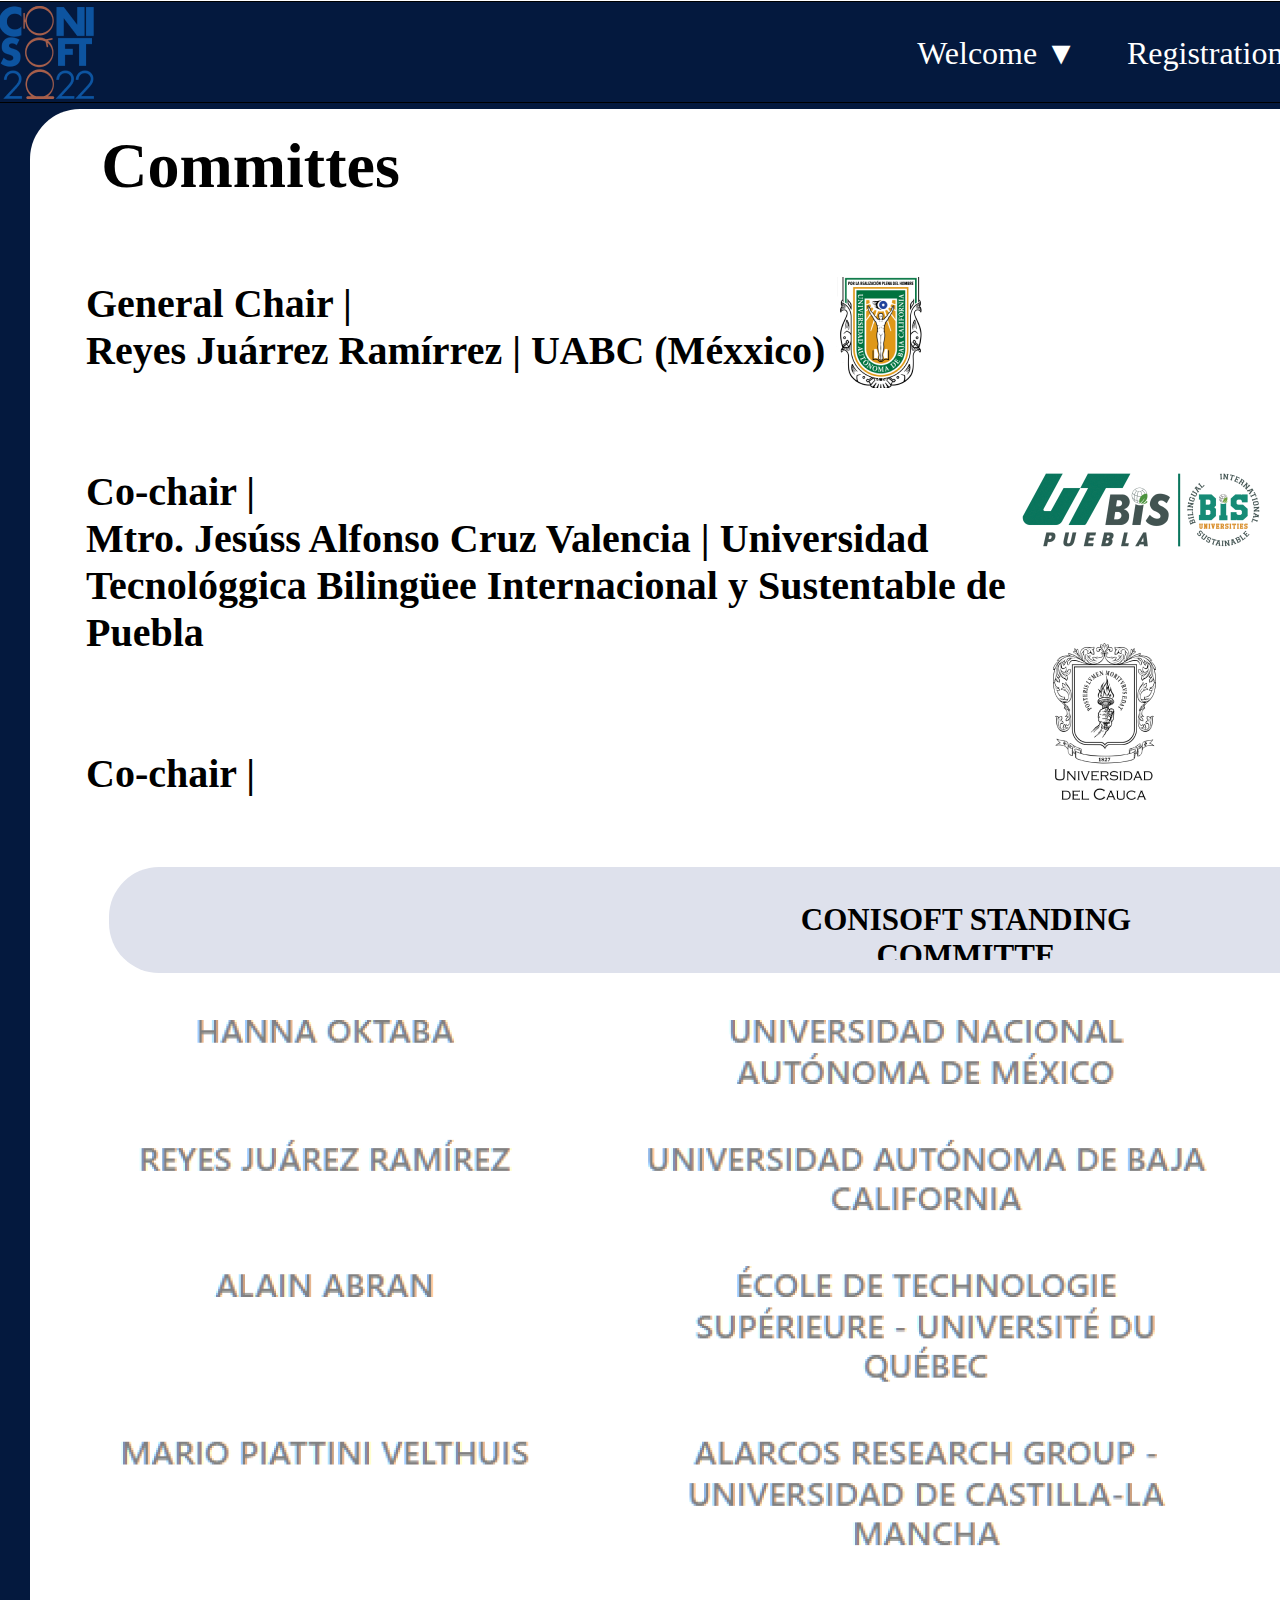
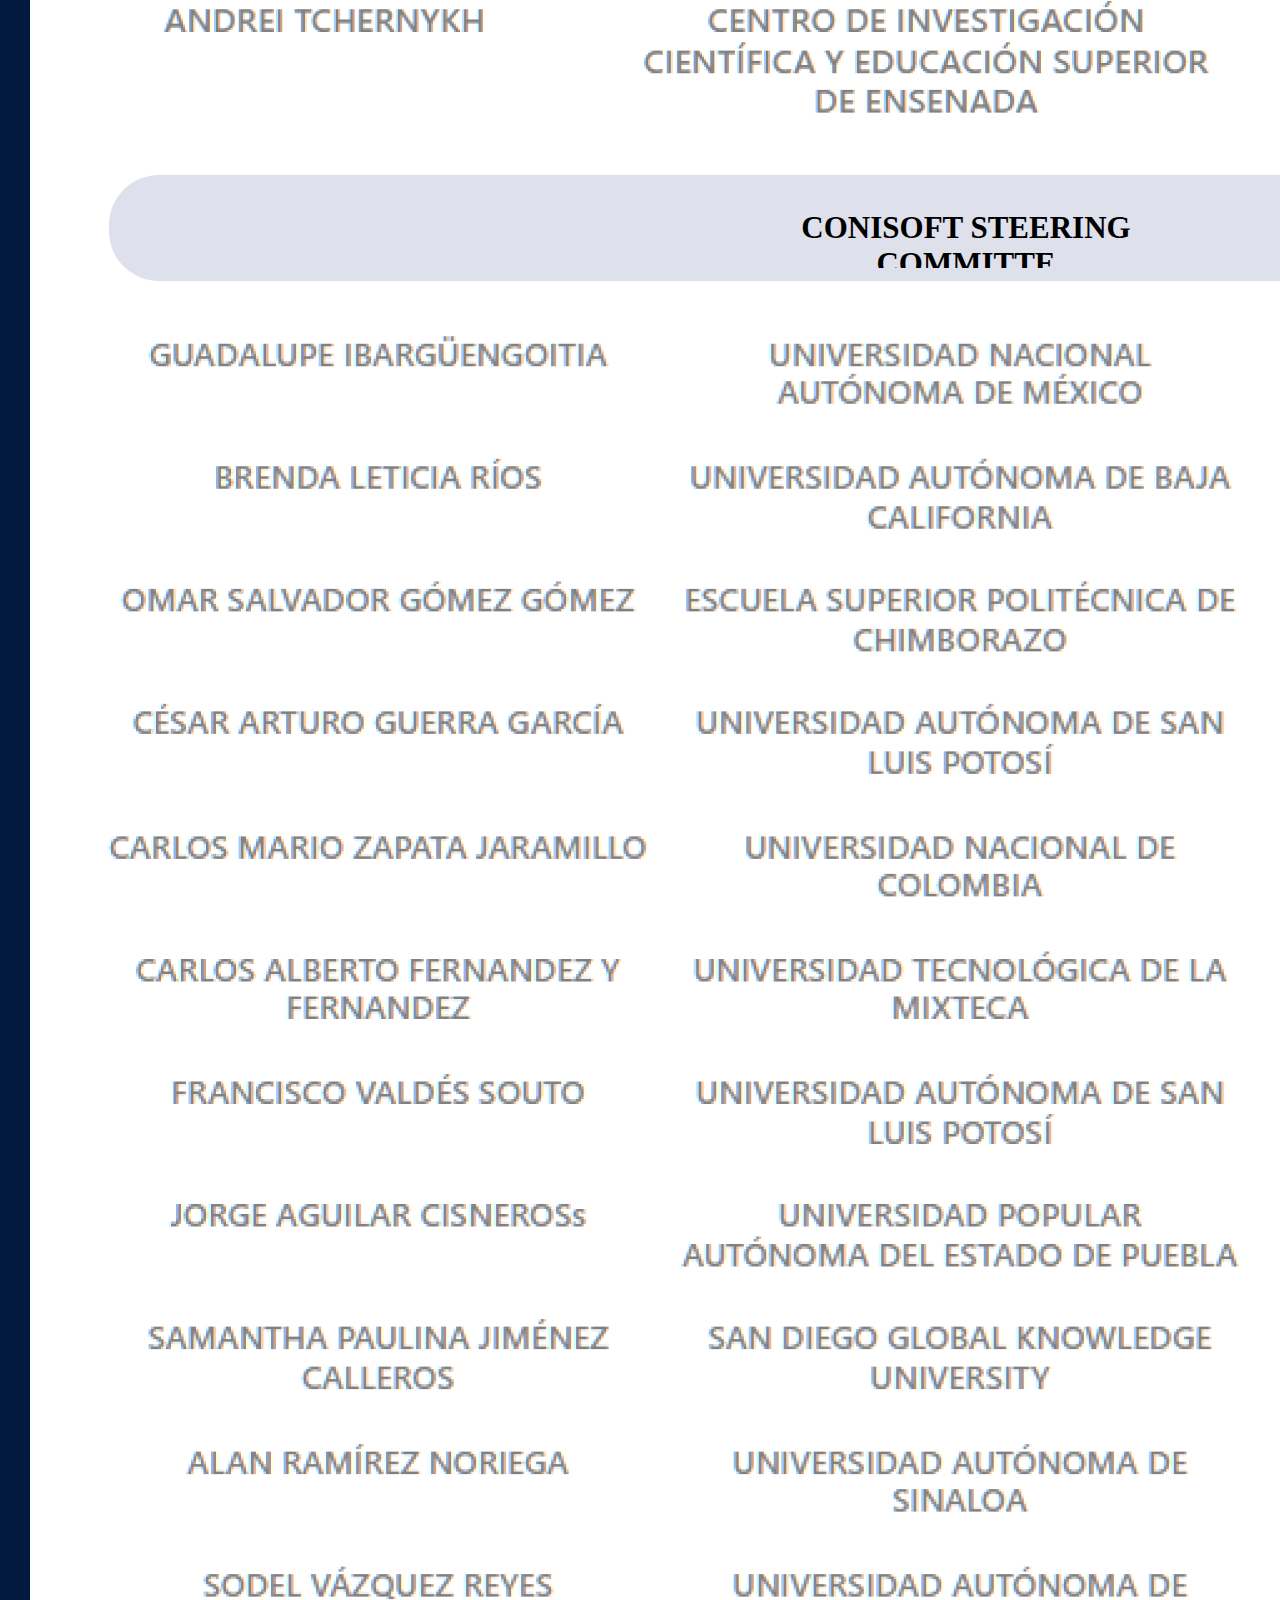
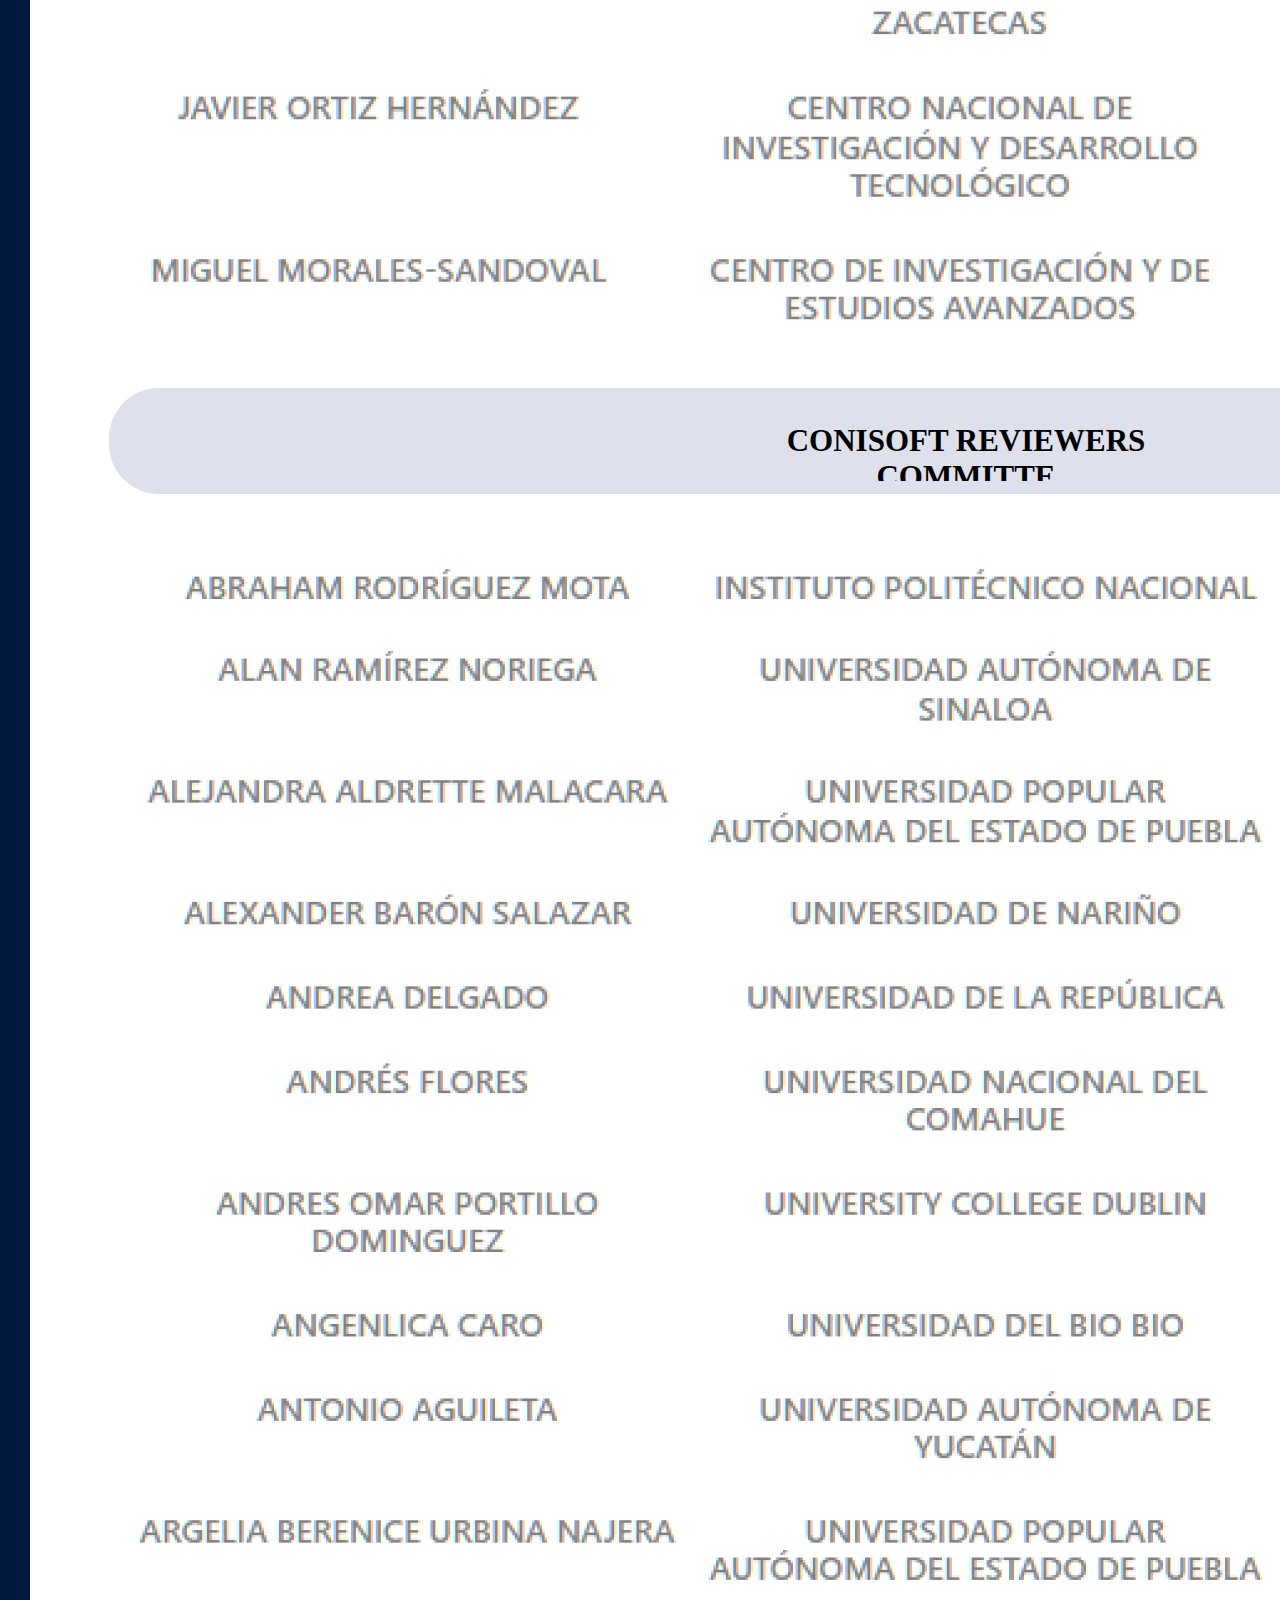
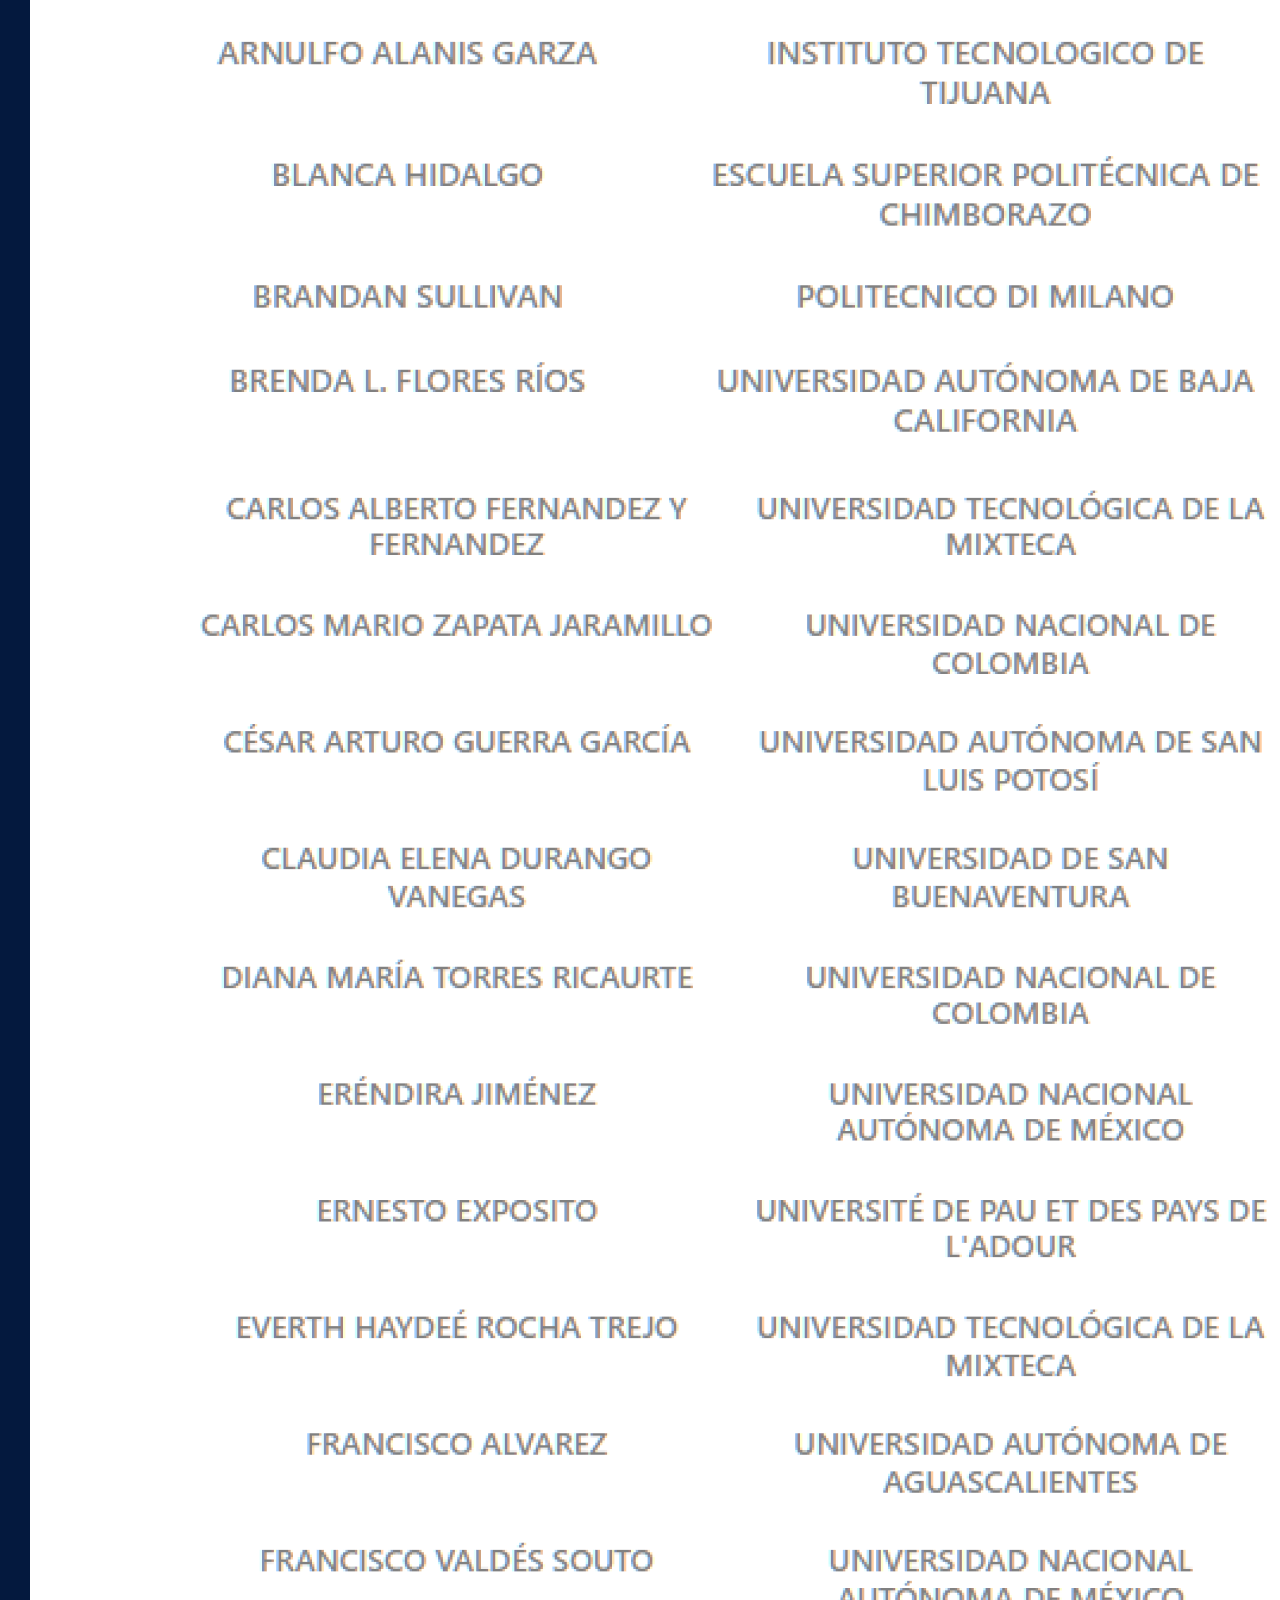
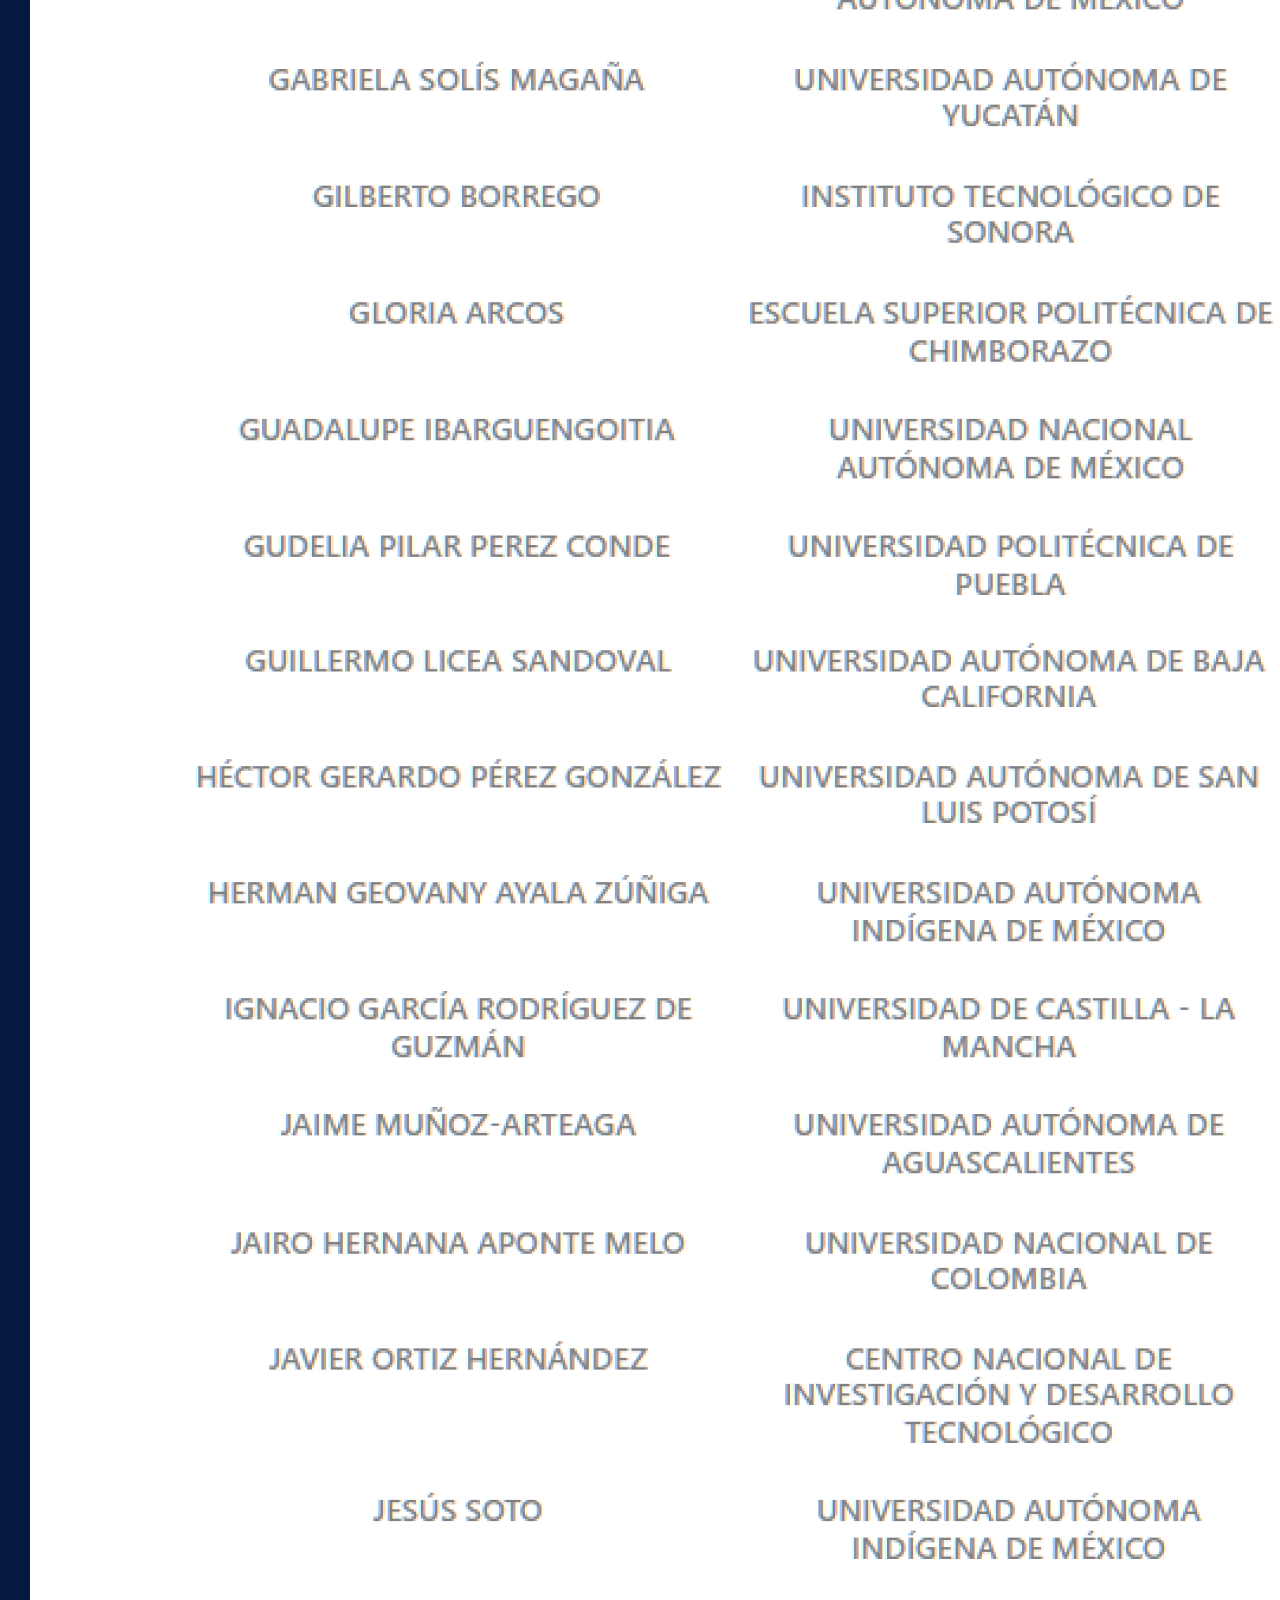
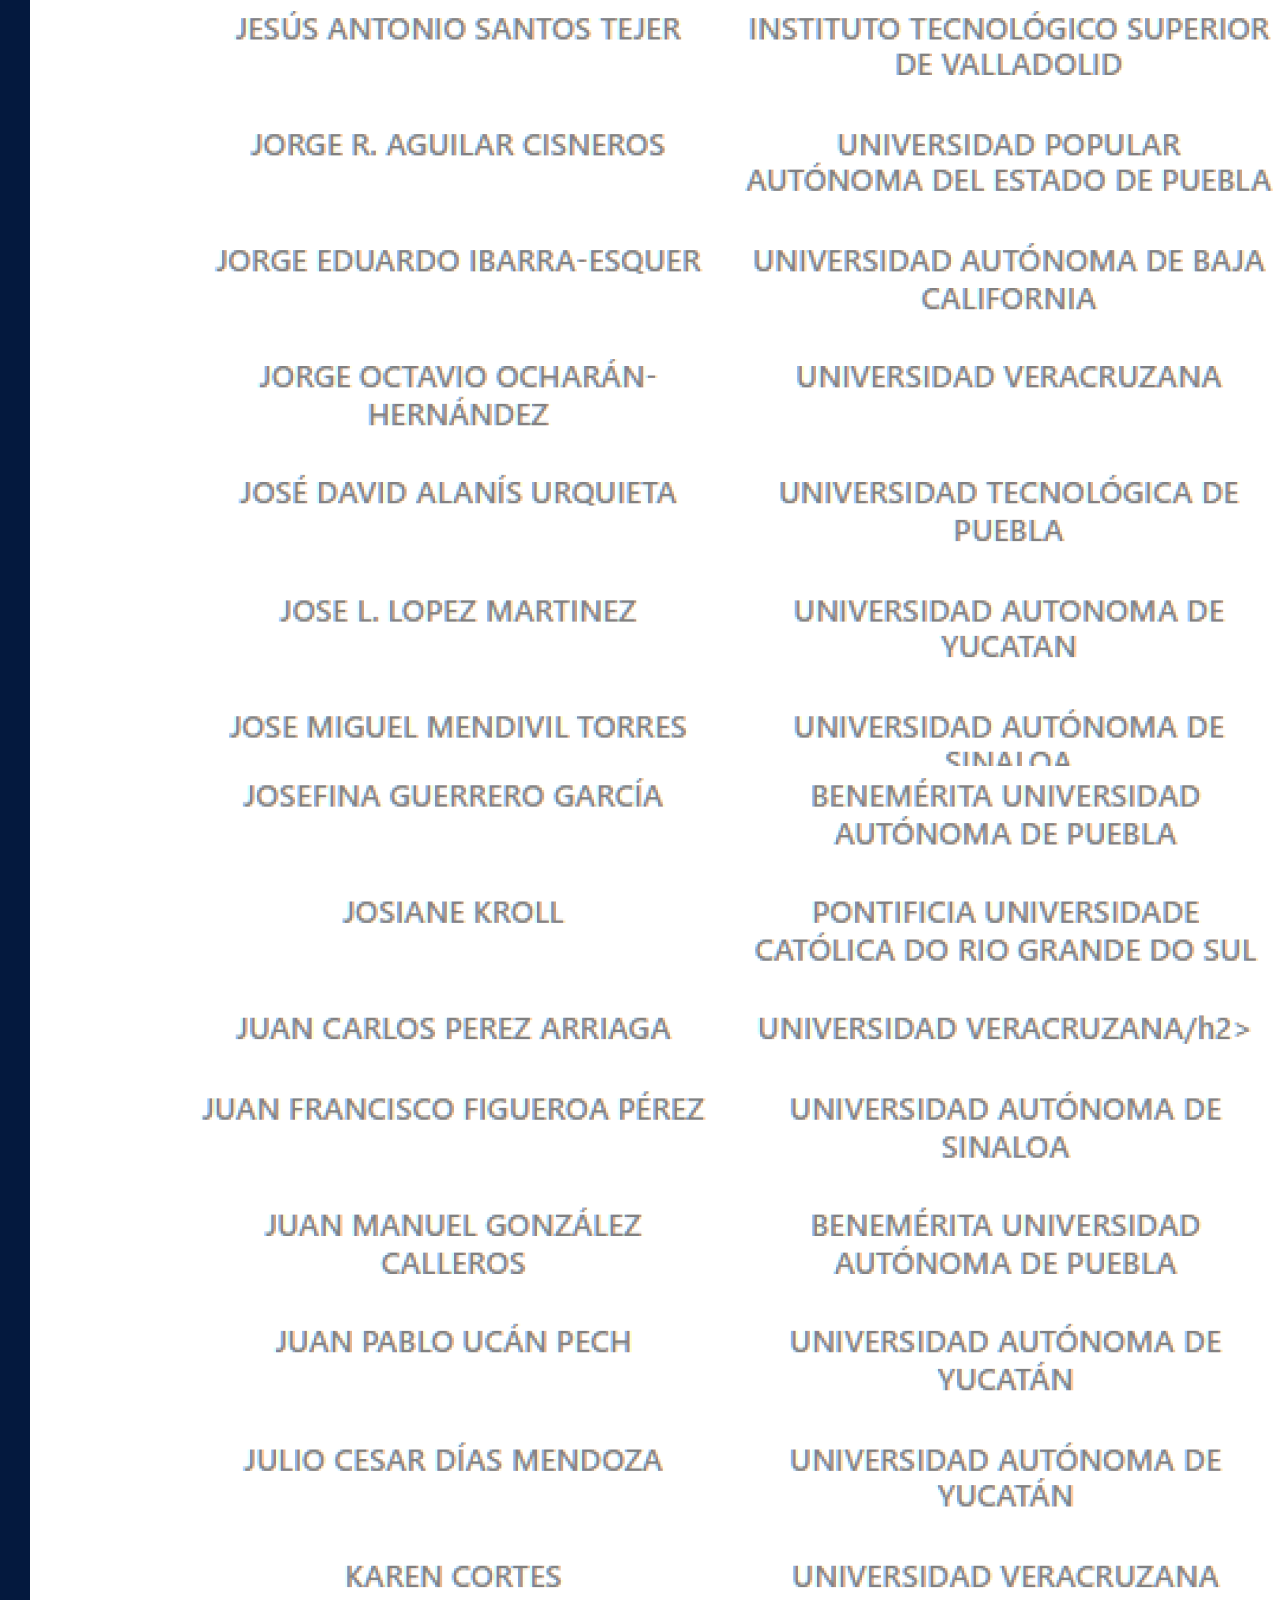
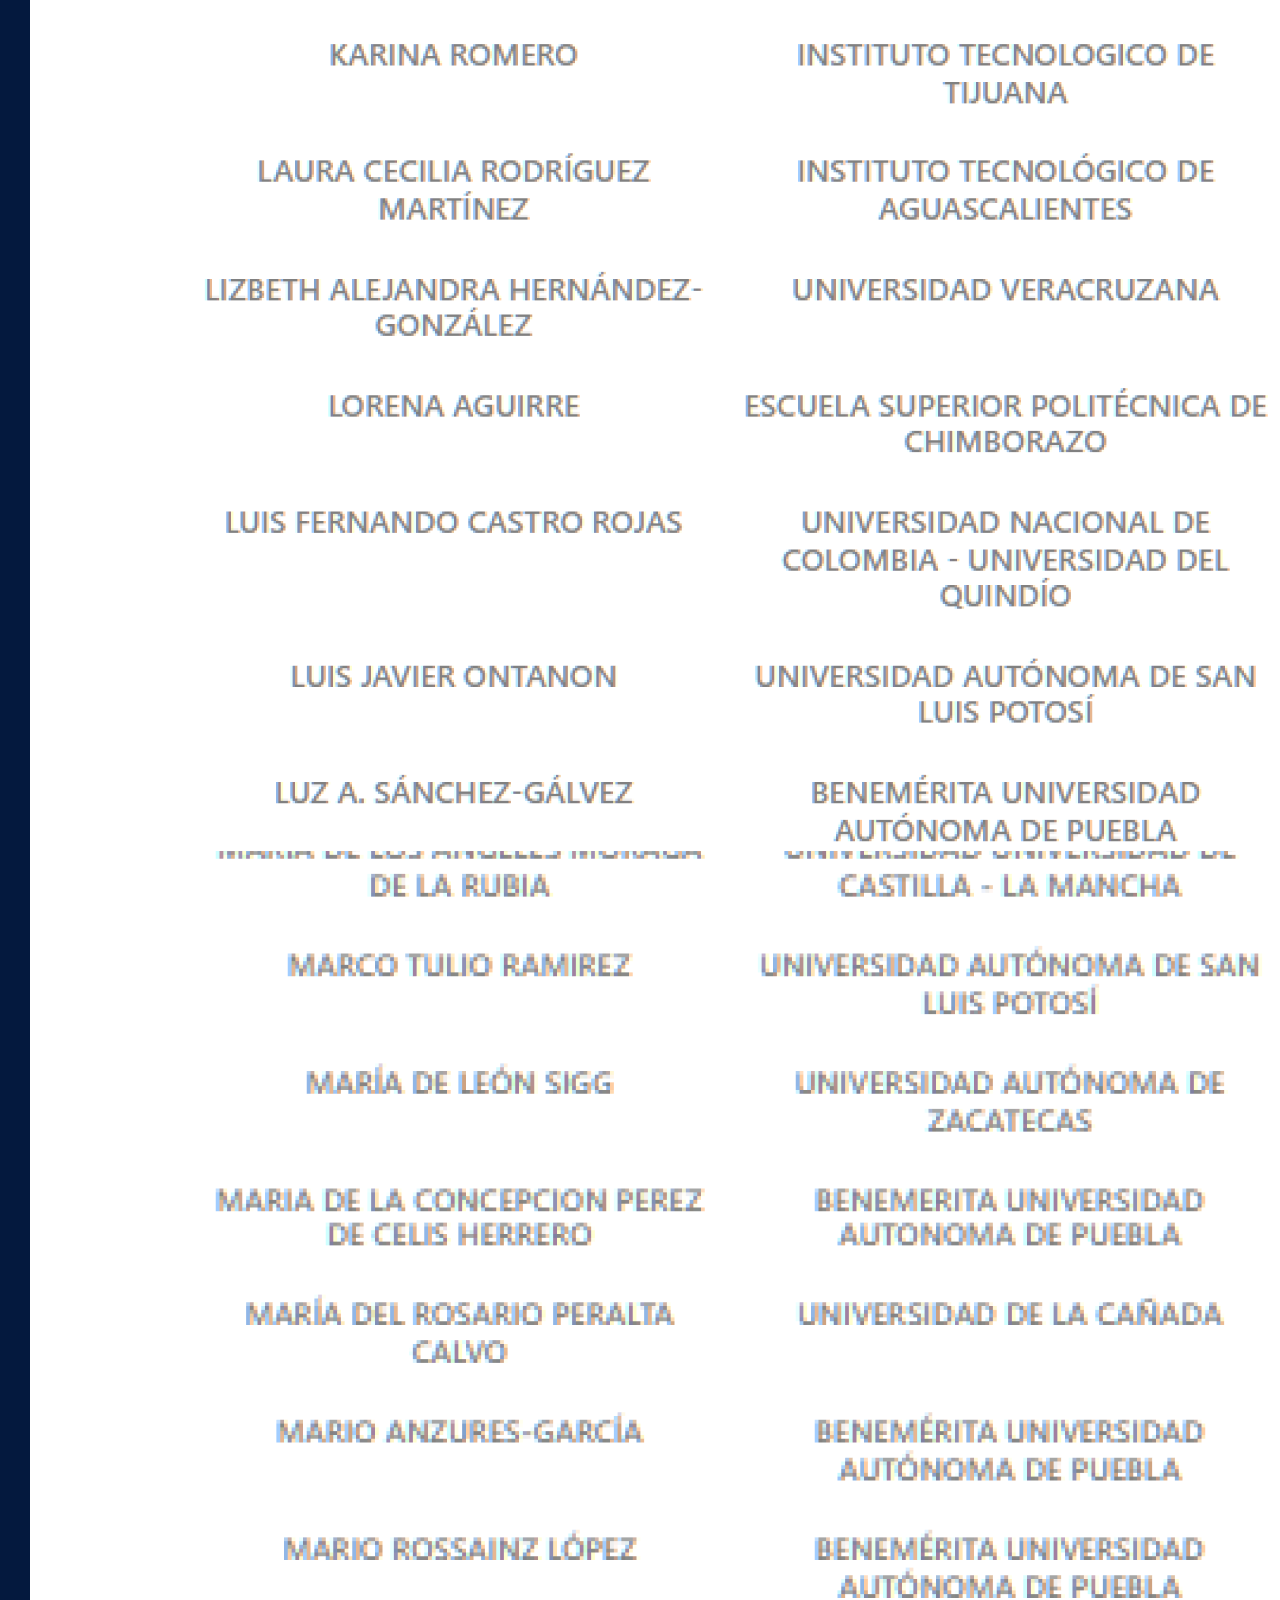
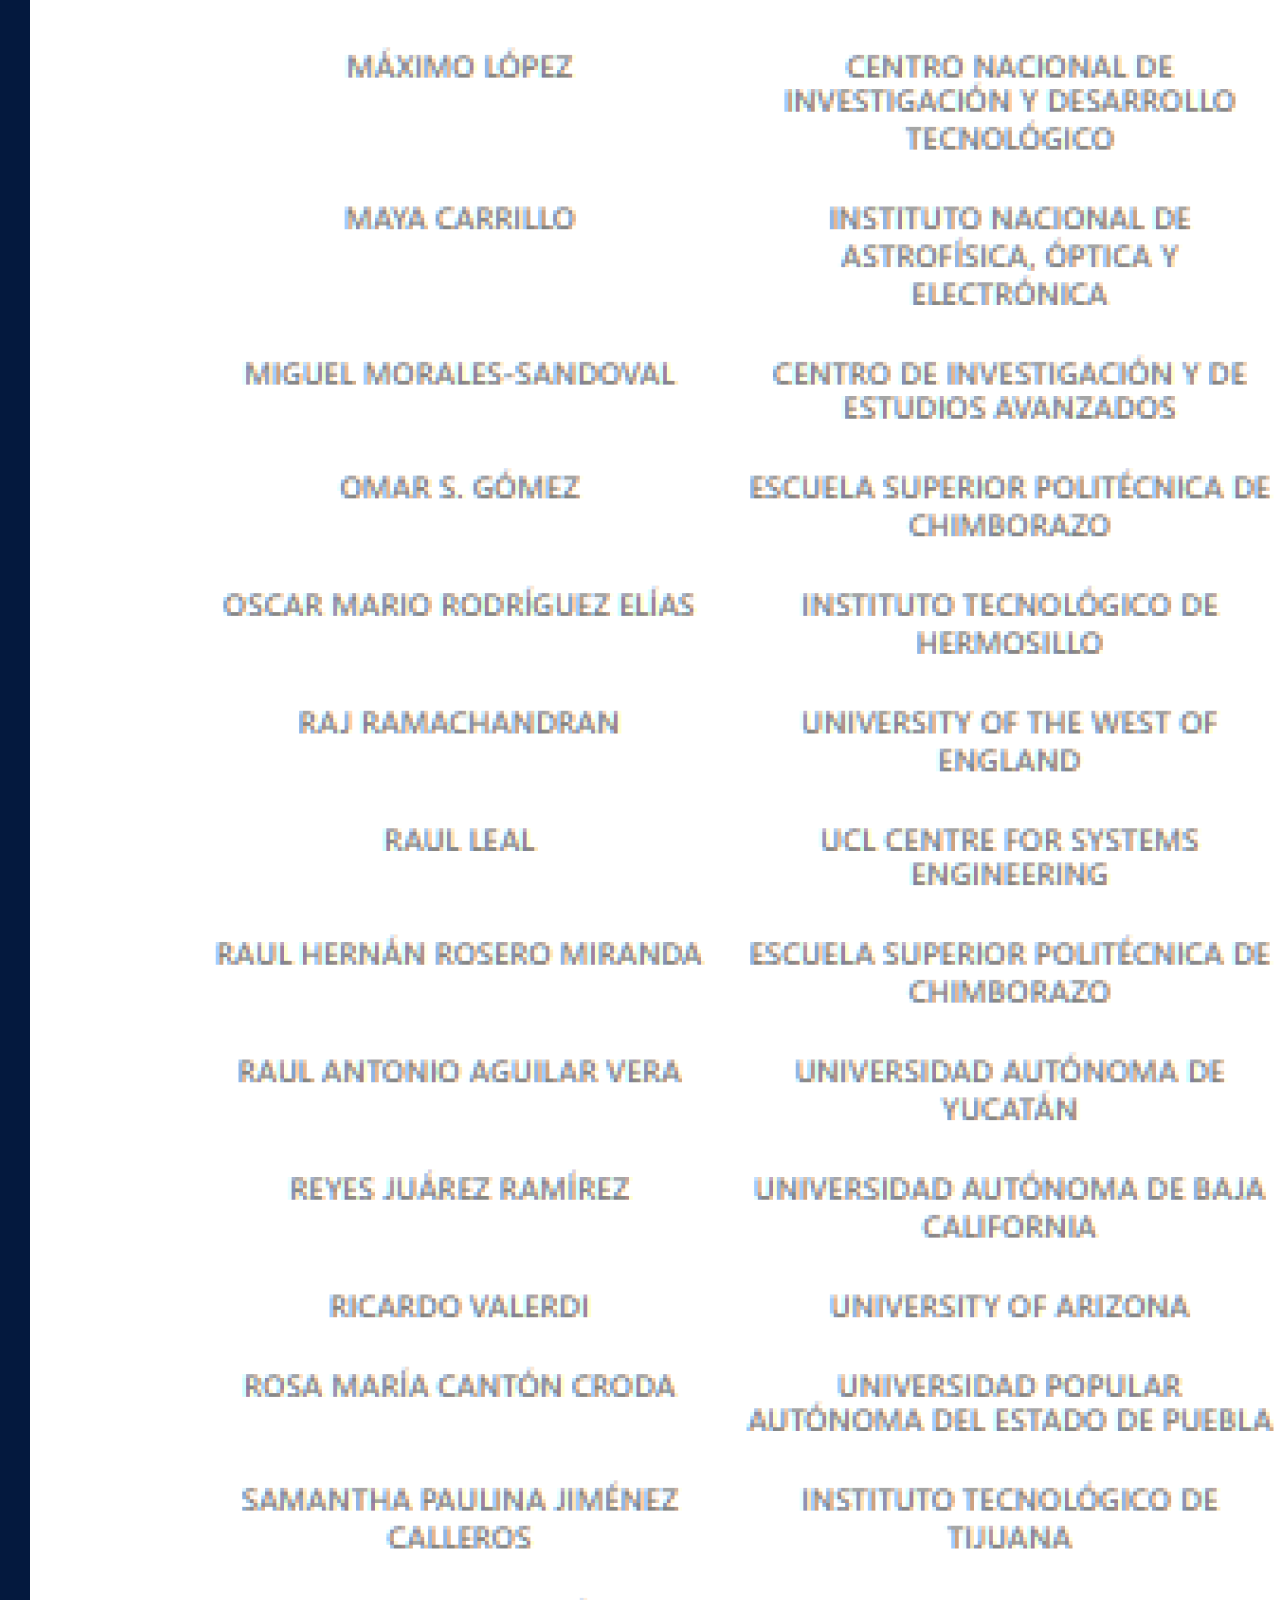
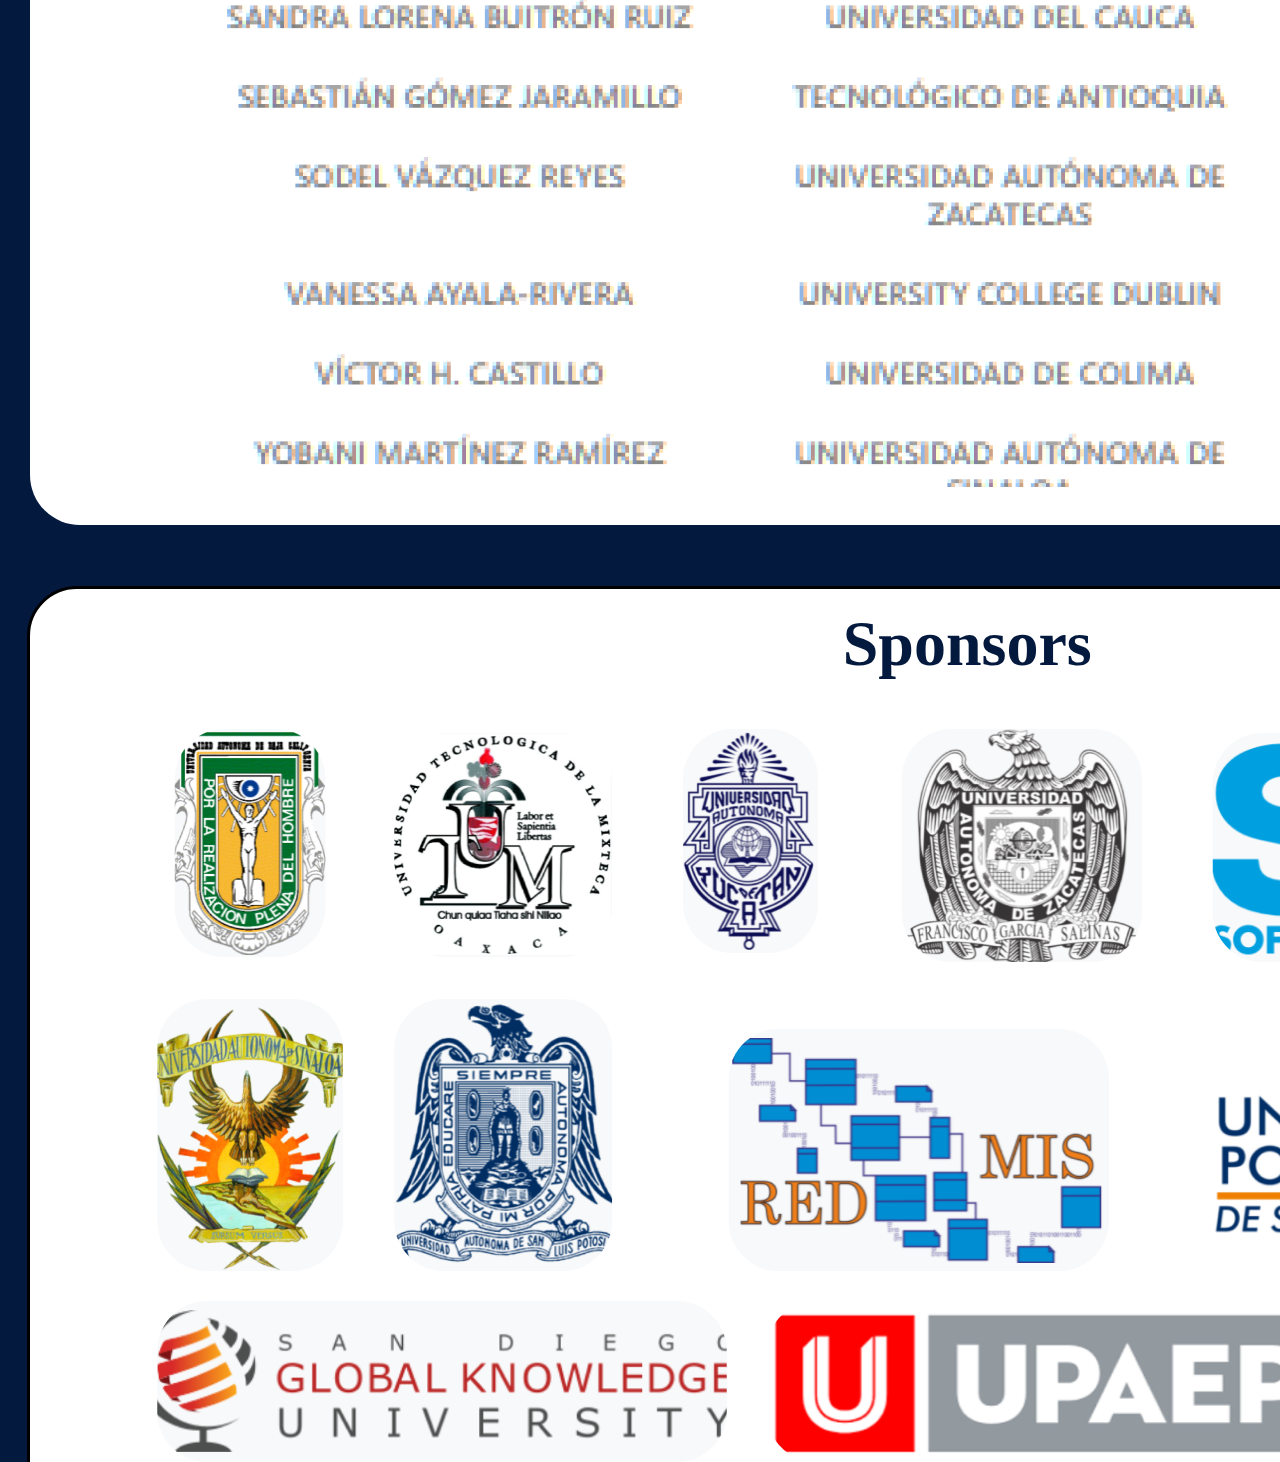
==== commites.html @ 6ce3c101 "Copiado de los documentos" ====
<!-- 
/*
 *	This content is generated from the PSD File Info.
 *	(Alt+Shift+Ctrl+I).
 *
 *	@desc 		
 *	@file 		conisoft_2022
 *	@date 		1654043787974
 *	@title 		CONISOFT 2022
 *	@author 	
 *	@keywords 	
 *	@generator 	Export Kit v1.3.figma
 *
*/
 -->
<!DOCTYPE html>
<html xmlns="http://www.w3.org/1999/xhtml" xml:lang="en" lang="en" >
	<head>
		<meta http-equiv="content-type" content="text/html" charset="utf-8" />
		<title>conisoft_2022</title>
		<meta name="viewport" content="width=device-width, initial-scale=1.0">
		<meta name="description" content="" >
		<link rel="StyleSheet" href="conisoft_2022.css" />
		<script src="https://secure.exportkit.com/cdn/js/ek_googlefonts.js?v=6"></script>
		<!-- Add your custom HEAD content here -->

	</head>
	<body>
		<div id="content-container" >


			<div id="page_commites_ek1"  >
				<div id="_bg__commites_ek2"  ></div>
				<div id="fondo_total_ek1"  ></div>
				<div id="fondo_encabezado_ek1"  ></div>
				<div id="committes" >
					Committes
				</div>
				<img src="skins/image_28_ek1.png" id="image_28_ek1" />
				<div id="[base64]" >
					General Chair | <br/>Reyes Ju<span class="char">%C3%A1r</span>rez Ram<span class="char">%C3%ADr</span>rez | UABC (M<span class="char">%C3%A9x</span>xico)<br/><br/><br/>Co-chair | <br/>Mtro. Jes<span class="char">%C3%BAs</span>s Alfonso Cruz Valencia | Universidad Tecnol<span class="char">%C3%B3g</span>gica Biling<span class="char">%C3%BCe</span>e Internacional y Sustentable de Puebla<br/><br/><br/>Co-chair | <br/>C<span class="char">%C3%A9s</span>sar Jes<span class="char">%C3%BAs</span>s Pardo Calvache | Universidad del Cauca
				</div>

				<div id="reminder"  >
					<div id="cuadro_recordatorio"  ></div>
					<div id="conisoft_standing_committe" >
						CONISOFT STANDING COMMITTE
					</div>

				</div>

				<div id="reminder_ek1"  >
					<div id="cuadro_recordatorio_ek1"  ></div>
					<div id="conisoft_steering_committe" >
						CONISOFT STEERING COMMITTE
					</div>

				</div>

				<div id="reminder_ek2"  >
					<div id="cuadro_recordatorio_ek2"  ></div>
					<div id="conisoft_reviewers_committe" >
						CONISOFT REVIEWERS COMMITTE
					</div>

				</div>
				<img src="skins/image_29.png" id="image_29" />
				<img src="skins/image_30_ek1.png" id="image_30_ek1" />
				<img src="skins/image_33_ek1.png" id="image_33_ek1" />
				<img src="skins/image_36_ek1.png" id="image_36_ek1" />
				<img src="skins/image_37_ek1.png" id="image_37_ek1" />
				<img src="skins/image_41_ek1.png" id="image_41_ek1" />
				<img src="skins/image_42_ek1.png" id="image_42_ek1" />
				<img src="skins/image_45_ek1.png" id="image_45_ek1" />
				<img src="skins/image_43_ek1.png" id="image_43_ek1" />
				<img src="skins/image_44_ek1.png" id="image_44_ek1" />
				<img src="skins/image_46_ek1.png" id="image_46_ek1" />
				<img src="skins/image_47_ek1.png" id="image_47_ek1" />
				<img src="skins/image_48.png" id="image_48" />
				<img src="skins/image_50.png" id="image_50" />
				<img src="skins/image_51.png" id="image_51" />
				<img src="skins/image_31_ek1.png" id="image_31_ek1" />
				<img src="skins/image_40_ek1.png" id="image_40_ek1" />
				<img src="skins/image_32_ek1.png" id="image_32_ek1" />
				<img src="skins/image_34_ek1.png" id="image_34_ek1" />
				<img src="skins/image_35_ek1.png" id="image_35_ek1" />
				<img src="skins/image_39_ek1.png" id="image_39_ek1" />
				<img src="skins/image_38_ek1.png" id="image_38_ek1" />
				<img src="skins/image_49.png" id="image_49" />
				<img src="skins/image_52.png" id="image_52" />
				<img src="skins/image_53.png" id="image_53" />

				<div id="sponsors_ek2"  >
					<div id="rectangle_4_ek1"  ></div>
					<img src="skins/image_21_ek1.png" id="image_21_ek1" />
					<img src="skins/image_24_ek1.png" id="image_24_ek1" />
					<img src="skins/image_25_ek1.png" id="image_25_ek1" />
					<img src="skins/image_26_ek1.png" id="image_26_ek1" />
					<img src="skins/image_27_ek1.png" id="image_27_ek1" />
					<img src="skins/image_20_ek1.png" id="image_20_ek1" />
					<img src="skins/image_19_ek1.png" id="image_19_ek1" />
					<img src="skins/image_18_ek1.png" id="image_18_ek1" />
					<img src="skins/image_17_ek1.png" id="image_17_ek1" />
					<img src="skins/image_16_ek1.png" id="image_16_ek1" />
					<img src="skins/image_15_ek1.png" id="image_15_ek1" />
					<img src="skins/image_13_ek1.png" id="image_13_ek1" />
					<img src="skins/image_22_ek1.png" id="image_22_ek1" />
					<img src="skins/image_23_ek1.png" id="image_23_ek1" />
					<div id="sponsors_ek3" >
						Sponsors
					</div>

				</div>
				<img src="skins/image_54.png" id="image_54" />
				<img src="skins/image_55.png" id="image_55" />
				<img src="skins/image_56.png" id="image_56" />

				<div id="barra_de_opciones_ek1"  >
					<div id="rectangle_5_ek1"  ></div>
					<a id="_conisoft_editions___ek1_link" href="conisoft_editions.html" >
					<div id="_conisoft_editions___ek1" >
						CONISOFT Editions <span class="char">%E2%96%BC</span>
					</div>
					</a>
					<a id="_committes___ek1_link" href="#committes" >
					<div id="_committes___ek1" >
						Committes <span class="char">%E2%96%BC</span>
					</div>
					</a>
					<a id="_registration___ek1_link" href="registration.html" >
					<div id="_registration___ek1" >
						Registration <span class="char">%E2%96%BC</span>
					</div>
					</a>
					<a id="_welcome___ek1_link" href="welcome_page.html" >
					<div id="_welcome___ek1" >
						Welcome <span class="char">%E2%96%BC</span>
					</div>
					</a>
					<a id="_image_10_ek1_link" href="welcome_page.html" >
					<img src="skins/_image_10_ek1.png" id="_image_10_ek1" />
					</a>

				</div>

			</div>


		</div>
		<script>var specialChars = document.querySelectorAll("span.char"); for(var c=0; c<specialChars.length; c++){ specialChars[c].innerHTML = decodeURIComponent(specialChars[c].innerHTML); }</script>
	</body>
</html>
---- conisoft_2022.css ----
/*
	@name conisoft_2022
*/
/* Only edit this if you know what you are doing! */
body { margin: 0px; padding: 0px; font-family:"Arial"; overflow-x:hidden; }

/* Only edit this if you know what you are doing! */
img { position: absolute; display: block; margin: 0px; border: none; padding: 0px; }

/* Only edit this if you know what you are doing! */
div { position: absolute; }

#content-container { display: block; position: relative; width: 1920px; width: 1920px;  overflow: hidden; display: block;  margin-left: auto; margin-right: auto;  }

#content-container > div{ position: relative; top:inherit; }
#page_conisoft_editions_ek1 {
	top: 0px;
	left: 0px;
	width: 1920px;
	height: 4546px;
}

#_bg__conisoft_editions_ek2 {
	top: 0px;
	left: 0px;
	width: 1920px;
	height: 4546px;
	background:rgba(255,255,255,1);
}


#fondo_total {
	top: 81px;
	left: 1px;
	width: 1920px;
	height: 4465px;
	background:rgba(4,25,62,1);
}


#fondo_encabezado {
	top: 113px;
	left: 31px;
	width: 1861px;
	height: 857px;
	-ms-border-radius: 50px;
	-o-border-radius: 50px;
	-moz-border-radius: 50px;
	-webkit-border-radius: 50px;
	border-radius: 50px;
	background:rgba(255,255,255,1);
}

#sponsors {
	top: 3670px;
	left: 28px;
	width: 1866px;
	height: 1017px;
}

#rectangle_4 {
	top: 0px;
	left: 0px;
	width: 1872px;
	height: 1023px;
	-ms-border-radius: 50px;
	-o-border-radius: 50px;
	-moz-border-radius: 50px;
	-webkit-border-radius: 50px;
	border-radius: 50px;
	border: 3px solid #000000;
	background:rgba(255,255,255,1);
}


#image_21 {
	top: 413px;
	left: 367px;
	width: 218.67px;
	height: 272px;
}


#image_24 {
	top: 452px;
	left: 1582px;
	width: 152.58px;
	height: 233px;
}


#image_25 {
	top: 715px;
	left: 130px;
	width: 569.52px;
	height: 161px;
}


#image_26 {
	top: 715px;
	left: 739px;
	width: 574.38px;
	height: 161px;
}


#image_27 {
	top: 715px;
	left: 1335px;
	width: 399.44px;
	height: 161px;
}


#image_20 {
	top: 413px;
	left: 130px;
	width: 185.63px;
	height: 272px;
}


#image_19 {
	top: 143px;
	left: 1582px;
	width: 136.06px;
	height: 228px;
}


#image_18 {
	top: 147px;
	left: 1185px;
	width: 351.82px;
	height: 229px;
}


#image_17 {
	top: 143px;
	left: 874px;
	width: 241.02px;
	height: 233px;
}


#image_16 {
	top: 147px;
	left: 367px;
	width: 218.67px;
	height: 224px;
}


#image_15 {
	top: 143px;
	left: 656px;
	width: 136.06px;
	height: 224px;
}


#image_13 {
	top: 143px;
	left: 147px;
	width: 151.61px;
	height: 228px;
}


#image_22 {
	top: 473px;
	left: 1185px;
	width: 351.82px;
	height: 212px;
}


#image_23 {
	top: 443px;
	left: 701px;
	width: 380.98px;
	height: 242px;
}


#sponsors_ek1 {
	top: 21px;
	left: 550px;
	width: 780.48px;
	height: 124px;
	overflow: hidden;
	font-family: Lato;
	font-size: 64px;
	font-weight: bold;
	text-align: center;
	color:#04193E;
}

#barra_de_opciones {
	top: 0px;
	left: 1px;
	width: 1920px;
	height: 103px;
}

#rectangle_5 {
	top: 0px;
	left: 0px;
	width: 1922px;
	height: 100px;
	border: 1px solid #000000;
	background:rgba(4.42,25.16,61.62,1);
}


#_conisoft_editions__ {
	top: 36px;
	left: 1543px;
	width: 373px;
	height: 89px;
	overflow: hidden;
	font-family: Lato;
	font-size: 32px;
	text-align: center;
	color:#FFFFFF;
}


#_committes__ {
	top: 34px;
	left: 1305px;
	width: 308px;
	height: 89px;
	overflow: hidden;
	font-family: Lato;
	font-size: 32px;
	text-align: center;
	color:#FFFFFF;
}


#_registration__ {
	top: 34px;
	left: 1072px;
	width: 308px;
	height: 89px;
	overflow: hidden;
	font-family: Lato;
	font-size: 32px;
	text-align: center;
	color:#FFFFFF;
}


#_welcome__ {
	top: 34px;
	left: 844px;
	width: 308px;
	height: 89px;
	overflow: hidden;
	font-family: Lato;
	font-size: 32px;
	text-align: center;
	color:#FFFFFF;
}


#_image_10 {
	top: 5px;
	left: 0px;
	width: 95px;
	height: 93px;
}


#fondo_cuerpo {
	top: 1005px;
	left: 31px;
	width: 1866px;
	height: 2635px;
	-ms-border-radius: 50px;
	-o-border-radius: 50px;
	-moz-border-radius: 50px;
	-webkit-border-radius: 50px;
	border-radius: 50px;
	background:rgba(255,255,255,1);
}

#encabezado {
	top: 154px;
	left: 87px;
	width: 1770px;
	height: 748px;
}

#venue_of_conisoft_2022 {
	top: 0px;
	left: -11px;
	width: 794px;
	height: 122px;
	overflow: hidden;
	font-family: Lato;
	font-size: 64px;
	font-weight: bold;
	text-align: center;
	color:#000000;
}


#image_28 {
	top: 30px;
	left: 877px;
	width: 893px;
	height: 673px;
}


#[base64] {
	top: 135px;
	left: 9px;
	width: 868px;
	height: 641px;
	overflow: hidden;
	font-family: Lato;
	font-size: 40px;
	text-align: left;
	color:#000000;
}


#image_30 {
	top: 1018px;
	left: 919px;
	width: 574px;
	height: 271px;
}


#image_31 {
	top: 1622px;
	left: 919px;
	width: 574px;
	height: 271px;
}


#image_32 {
	top: 1320px;
	left: 919px;
	width: 574px;
	height: 271px;
}


#image_34 {
	top: 2226px;
	left: 919px;
	width: 574px;
	height: 271px;
}


#image_35 {
	top: 2528px;
	left: 919px;
	width: 574px;
	height: 271px;
}


#image_36 {
	top: 2830px;
	left: 919px;
	width: 574px;
	height: 271px;
}


#image_57 {
	top: 3389px;
	left: 921px;
	width: 570px;
	height: 244px;
}


#image_37 {
	top: 3132px;
	left: 919px;
	width: 574px;
	height: 271px;
}


#image_33 {
	top: 1924px;
	left: 919px;
	width: 574px;
	height: 271px;
}


#image_47 {
	top: 2172px;
	left: -771px;
	width: 2635px;
	height: 301px;
}


#_image_38 {
	top: 1104px;
	left: 428px;
	width: 230px;
	height: 221px;
}


#arrow_1 {
	top: 1214px;
	left: 717px;
	width: 183px;
	height: 0px;
}


#arrow_5 {
	top: 2361px;
	left: 707px;
	width: 183px;
	height: 0px;
}


#arrow_4 {
	top: 2071px;
	left: 717px;
	width: 183px;
	height: 0px;
}


#arrow_2 {
	top: 1498px;
	left: 717px;
	width: 183px;
	height: 0px;
}


#arrow_3 {
	top: 1784px;
	left: 717px;
	width: 183px;
	height: 0px;
}


#_image_39 {
	top: 1384px;
	left: 428px;
	width: 230px;
	height: 227.12px;
}


#_image_40 {
	top: 1670px;
	left: 428px;
	width: 230px;
	height: 227.53px;
}


#_image_41 {
	top: 1957px;
	left: 428px;
	width: 230px;
	height: 227.11px;
}


#_image_42 {
	top: 2243px;
	left: 428px;
	width: 230px;
	height: 225.9px;
}


#_image_43 {
	top: 2528px;
	left: 428px;
	width: 230px;
	height: 226.71px;
}


#_image_44 {
	top: 2814px;
	left: 428px;
	width: 230px;
	height: 227.53px;
}


#_image_45 {
	top: 3101px;
	left: 428px;
	width: 230px;
	height: 224.71px;
}


#_image_46 {
	top: 3385px;
	left: 428px;
	width: 230px;
	height: 225.88px;
}


#arrow_6 {
	top: 2663px;
	left: 707px;
	width: 183px;
	height: 0px;
}


#arrow_7 {
	top: 2966px;
	left: 707px;
	width: 183px;
	height: 0px;
}


#arrow_8 {
	top: 3246px;
	left: 717px;
	width: 173px;
	height: 0px;
}


#arrow_9 {
	top: 3498px;
	left: 717px;
	width: 185px;
	height: 0px;
}

#page_commites_ek1 {
	top: 0px;
	left: 0px;
	width: 1920px;
	height: 14262px;
}

#_bg__commites_ek2 {
	top: 0px;
	left: 0px;
	width: 1920px;
	height: 14262px;
	background:rgba(255,255,255,1);
}


#fondo_total_ek1 {
	top: 77px;
	left: 0px;
	width: 1920px;
	height: 14185px;
	background:rgba(4,25,62,1);
}


#fondo_encabezado_ek1 {
	top: 109px;
	left: 30px;
	width: 1861px;
	height: 13216px;
	-ms-border-radius: 50px;
	-o-border-radius: 50px;
	-moz-border-radius: 50px;
	-webkit-border-radius: 50px;
	border-radius: 50px;
	background:rgba(255,255,255,1);
}


#committes {
	top: 129px;
	left: 75px;
	width: 351px;
	height: 128.73px;
	overflow: hidden;
	font-family: Lato;
	font-size: 64px;
	font-weight: bold;
	text-align: center;
	color:#000000;
}


#image_28_ek1 {
	top: 205px;
	left: 1275px;
	width: 600px;
	height: 553px;
}


#[base64] {
	top: 280px;
	left: 86px;
	width: 978px;
	height: 516px;
	overflow: hidden;
	font-family: Lato;
	font-size: 40px;
	font-weight: bold;
	text-align: left;
	color:#000000;
}

#reminder {
	top: 867px;
	left: 109px;
	width: 1701px;
	height: 106px;
}

#cuadro_recordatorio {
	top: 0px;
	left: 0px;
	width: 1701px;
	height: 106px;
	-ms-border-radius: 50px;
	-o-border-radius: 50px;
	-moz-border-radius: 50px;
	-webkit-border-radius: 50px;
	border-radius: 50px;
	background:rgba(222,225,236,1);
}


#conisoft_standing_committe {
	top: 35px;
	left: 608px;
	width: 498px;
	height: 57.5px;
	overflow: hidden;
	font-family: Roboto;
	font-size: 31px;
	font-weight: bold;
	text-align: center;
	color:#000000;
}

#reminder_ek1 {
	top: 1775px;
	left: 109px;
	width: 1701px;
	height: 106px;
}

#cuadro_recordatorio_ek1 {
	top: 0px;
	left: 0px;
	width: 1701px;
	height: 106px;
	-ms-border-radius: 50px;
	-o-border-radius: 50px;
	-moz-border-radius: 50px;
	-webkit-border-radius: 50px;
	border-radius: 50px;
	background:rgba(222,225,236,1);
}


#conisoft_steering_committe {
	top: 35px;
	left: 611px;
	width: 492px;
	height: 57.5px;
	overflow: hidden;
	font-family: Roboto;
	font-size: 31px;
	font-weight: bold;
	text-align: center;
	color:#000000;
}

#reminder_ek2 {
	top: 3588px;
	left: 109px;
	width: 1701px;
	height: 106px;
}

#cuadro_recordatorio_ek2 {
	top: 0px;
	left: 0px;
	width: 1701px;
	height: 106px;
	-ms-border-radius: 50px;
	-o-border-radius: 50px;
	-moz-border-radius: 50px;
	-webkit-border-radius: 50px;
	border-radius: 50px;
	background:rgba(222,225,236,1);
}


#conisoft_reviewers_committe {
	top: 35px;
	left: 600px;
	width: 514px;
	height: 57.5px;
	overflow: hidden;
	font-family: Roboto;
	font-size: 31px;
	font-weight: bold;
	text-align: center;
	color:#000000;
}


#image_29 {
	top: 991px;
	left: 109px;
	width: 1587px;
	height: 734px;
}


#image_30_ek1 {
	top: 1931px;
	left: 86px;
	width: 1558px;
	height: 1591px;
}


#image_33_ek1 {
	top: 471px;
	left: 1021px;
	width: 240px;
	height: 79px;
}


#image_36_ek1 {
	top: 1275px;
	left: 1696px;
	width: 107px;
	height: 83px;
}


#image_37_ek1 {
	top: 1439px;
	left: 1663px;
	width: 173px;
	height: 51px;
}


#image_41_ek1 {
	top: 2150px;
	left: 1694px;
	width: 116px;
	height: 112px;
}


#image_42_ek1 {
	top: 2268px;
	left: 1707px;
	width: 103px;
	height: 118px;
}


#image_45_ek1 {
	top: 2615px;
	left: 1700px;
	width: 103px;
	height: 118px;
}


#image_43_ek1 {
	top: 2392px;
	left: 1708px;
	width: 88px;
	height: 106px;
}


#image_44_ek1 {
	top: 2504px;
	left: 1694px;
	width: 106px;
	height: 105px;
}


#image_46_ek1 {
	top: 2790px;
	left: 1677px;
	width: 139px;
	height: 43px;
}


#image_47_ek1 {
	top: 2906px;
	left: 1623px;
	width: 247px;
	height: 67px;
}


#image_48 {
	top: 2998px;
	left: 1690px;
	width: 106px;
	height: 127px;
}


#image_50 {
	top: 3279px;
	left: 1644px;
	width: 201px;
	height: 86px;
}


#image_51 {
	top: 3415px;
	left: 1670px;
	width: 126px;
	height: 148px;
}


#image_31_ek1 {
	top: 1126px;
	left: 1695px;
	width: 93px;
	height: 111px;
}


#image_40_ek1 {
	top: 2032px;
	left: 1704px;
	width: 93px;
	height: 111px;
}


#image_32_ek1 {
	top: 277px;
	left: 834px;
	width: 93px;
	height: 111px;
}


#image_34_ek1 {
	top: 642px;
	left: 1053px;
	width: 103px;
	height: 159px;
}


#image_35_ek1 {
	top: 984px;
	left: 1688px;
	width: 108px;
	height: 117px;
}


#image_39_ek1 {
	top: 1901px;
	left: 1695px;
	width: 108px;
	height: 117px;
}


#image_38_ek1 {
	top: 1569px;
	left: 1638px;
	width: 207px;
	height: 93px;
}


#image_49 {
	top: 3144px;
	left: 1702px;
	width: 94px;
	height: 101px;
}


#image_52 {
	top: 3744px;
	left: 120px;
	width: 1557px;
	height: 1503px;
}


#image_53 {
	top: 5283px;
	left: 193px;
	width: 1452px;
	height: 1753px;
}

#sponsors_ek2 {
	top: 13386px;
	left: 27px;
	width: 1866px;
	height: 1017px;
}

#rectangle_4_ek1 {
	top: 0px;
	left: 0px;
	width: 1872px;
	height: 1023px;
	-ms-border-radius: 50px;
	-o-border-radius: 50px;
	-moz-border-radius: 50px;
	-webkit-border-radius: 50px;
	border-radius: 50px;
	border: 3px solid #000000;
	background:rgba(255,255,255,1);
}


#image_21_ek1 {
	top: 413px;
	left: 367px;
	width: 218.67px;
	height: 272px;
}


#image_24_ek1 {
	top: 452px;
	left: 1582px;
	width: 152.58px;
	height: 233px;
}


#image_25_ek1 {
	top: 715px;
	left: 130px;
	width: 569.52px;
	height: 161px;
}


#image_26_ek1 {
	top: 715px;
	left: 739px;
	width: 574.38px;
	height: 161px;
}


#image_27_ek1 {
	top: 715px;
	left: 1335px;
	width: 399.44px;
	height: 161px;
}


#image_20_ek1 {
	top: 413px;
	left: 130px;
	width: 185.63px;
	height: 272px;
}


#image_19_ek1 {
	top: 143px;
	left: 1582px;
	width: 136.06px;
	height: 228px;
}


#image_18_ek1 {
	top: 147px;
	left: 1185px;
	width: 351.82px;
	height: 229px;
}


#image_17_ek1 {
	top: 143px;
	left: 874px;
	width: 241.02px;
	height: 233px;
}


#image_16_ek1 {
	top: 147px;
	left: 367px;
	width: 218.67px;
	height: 224px;
}


#image_15_ek1 {
	top: 143px;
	left: 656px;
	width: 136.06px;
	height: 224px;
}


#image_13_ek1 {
	top: 143px;
	left: 147px;
	width: 151.61px;
	height: 228px;
}


#image_22_ek1 {
	top: 473px;
	left: 1185px;
	width: 351.82px;
	height: 212px;
}


#image_23_ek1 {
	top: 443px;
	left: 701px;
	width: 380.98px;
	height: 242px;
}


#sponsors_ek3 {
	top: 21px;
	left: 550px;
	width: 780.48px;
	height: 124px;
	overflow: hidden;
	font-family: Lato;
	font-size: 64px;
	font-weight: bold;
	text-align: center;
	color:#04193E;
}


#image_54 {
	top: 7036px;
	left: 193px;
	width: 1452px;
	height: 1730px;
}


#image_55 {
	top: 8766px;
	left: 193px;
	width: 1452px;
	height: 1685px;
}


#image_56 {
	top: 10451px;
	left: 193px;
	width: 1452px;
	height: 2836px;
}

#barra_de_opciones_ek1 {
	top: 1px;
	left: -1px;
	width: 1920px;
	height: 103px;
}

#rectangle_5_ek1 {
	top: 0px;
	left: 0px;
	width: 1922px;
	height: 100px;
	border: 1px solid #000000;
	background:rgba(4.42,25.16,61.62,1);
}


#_conisoft_editions___ek1 {
	top: 36px;
	left: 1543px;
	width: 373px;
	height: 89px;
	overflow: hidden;
	font-family: Lato;
	font-size: 32px;
	text-align: center;
	color:#FFFFFF;
}


#_committes___ek1 {
	top: 34px;
	left: 1305px;
	width: 308px;
	height: 89px;
	overflow: hidden;
	font-family: Lato;
	font-size: 32px;
	text-align: center;
	color:#FFFFFF;
}


#_registration___ek1 {
	top: 34px;
	left: 1072px;
	width: 308px;
	height: 89px;
	overflow: hidden;
	font-family: Lato;
	font-size: 32px;
	text-align: center;
	color:#FFFFFF;
}


#_welcome___ek1 {
	top: 34px;
	left: 844px;
	width: 308px;
	height: 89px;
	overflow: hidden;
	font-family: Lato;
	font-size: 32px;
	text-align: center;
	color:#FFFFFF;
}


#_image_10_ek1 {
	top: 5px;
	left: 0px;
	width: 95px;
	height: 93px;
}

#page_registration_ek1 {
	top: 0px;
	left: 0px;
	width: 1920px;
	height: 5207px;
}

#_bg__registration_ek2 {
	top: 0px;
	left: 0px;
	width: 1920px;
	height: 5207px;
	background:rgba(255,255,255,1);
}


#fondo_total_ek2 {
	top: 75px;
	left: 0px;
	width: 1920px;
	height: 5132px;
	background:rgba(4,25,62,1);
}


#fondo_encabezado_ek2 {
	top: 107px;
	left: 30px;
	width: 1861px;
	height: 857px;
	-ms-border-radius: 50px;
	-o-border-radius: 50px;
	-moz-border-radius: 50px;
	-webkit-border-radius: 50px;
	border-radius: 50px;
	background:rgba(255,255,255,1);
}

#sponsors_ek4 {
	top: 4303px;
	left: 27px;
	width: 1866px;
	height: 1017px;
}

#rectangle_4_ek2 {
	top: 0px;
	left: 0px;
	width: 1872px;
	height: 1023px;
	-ms-border-radius: 50px;
	-o-border-radius: 50px;
	-moz-border-radius: 50px;
	-webkit-border-radius: 50px;
	border-radius: 50px;
	border: 3px solid #000000;
	background:rgba(255,255,255,1);
}


#image_21_ek2 {
	top: 413px;
	left: 367px;
	width: 218.67px;
	height: 272px;
}


#image_24_ek2 {
	top: 452px;
	left: 1582px;
	width: 152.58px;
	height: 233px;
}


#image_25_ek2 {
	top: 715px;
	left: 130px;
	width: 569.52px;
	height: 161px;
}


#image_26_ek2 {
	top: 715px;
	left: 739px;
	width: 574.38px;
	height: 161px;
}


#image_27_ek2 {
	top: 715px;
	left: 1335px;
	width: 399.44px;
	height: 161px;
}


#image_20_ek2 {
	top: 413px;
	left: 130px;
	width: 185.63px;
	height: 272px;
}


#image_19_ek2 {
	top: 143px;
	left: 1582px;
	width: 136.06px;
	height: 228px;
}


#image_18_ek2 {
	top: 147px;
	left: 1185px;
	width: 351.82px;
	height: 229px;
}


#image_17_ek2 {
	top: 143px;
	left: 874px;
	width: 241.02px;
	height: 233px;
}


#image_16_ek2 {
	top: 147px;
	left: 367px;
	width: 218.67px;
	height: 224px;
}


#image_15_ek2 {
	top: 143px;
	left: 656px;
	width: 136.06px;
	height: 224px;
}


#image_13_ek2 {
	top: 143px;
	left: 147px;
	width: 151.61px;
	height: 228px;
}


#image_22_ek2 {
	top: 473px;
	left: 1185px;
	width: 351.82px;
	height: 212px;
}


#image_23_ek2 {
	top: 443px;
	left: 701px;
	width: 380.98px;
	height: 242px;
}


#sponsors_ek5 {
	top: 21px;
	left: 550px;
	width: 780.48px;
	height: 124px;
	overflow: hidden;
	font-family: Lato;
	font-size: 64px;
	font-weight: bold;
	text-align: center;
	color:#04193E;
}


#fondo_cuerpo_ek1 {
	top: 983px;
	left: 30px;
	width: 1866px;
	height: 3292px;
	-ms-border-radius: 50px;
	-o-border-radius: 50px;
	-moz-border-radius: 50px;
	-webkit-border-radius: 50px;
	border-radius: 50px;
	background:rgba(255,255,255,1);
}

#reminder_ek3 {
	top: 1024px;
	left: 109px;
	width: 1701px;
	height: 106px;
}

#cuadro_recordatorio_ek3 {
	top: 0px;
	left: 0px;
	width: 1701px;
	height: 106px;
	-ms-border-radius: 50px;
	-o-border-radius: 50px;
	-moz-border-radius: 50px;
	-webkit-border-radius: 50px;
	border-radius: 50px;
	background:rgba(222,225,236,1);
}


#reminder_submission_deadline__jun_11__2022_ {
	top: 15px;
	left: 596px;
	width: 522px;
	height: 93.5px;
	overflow: hidden;
	font-family: Roboto;
	font-size: 31px;
	font-weight: bold;
	text-align: center;
	color:#C50000;
}

#template {
	top: 2309px;
	left: 96px;
	width: 1727px;
	height: 430px;
}

#banner_1 {
	top: 0px;
	left: 0px;
	width: 1701px;
	height: 106px;
	-ms-border-radius: 50px;
	-o-border-radius: 50px;
	-moz-border-radius: 50px;
	-webkit-border-radius: 50px;
	border-radius: 50px;
	background:rgba(222,225,236,1);
}


#template__to_write_your_paper__please_use_the_official_template_ {
	top: 9px;
	left: 12px;
	width: 1731px;
	height: 109px;
	overflow: hidden;
	font-family: Lato;
	font-size: 32px;
	text-align: center;
	color:#000000;
}


#image_36_ek2 {
	top: 141px;
	left: 373px;
	width: 164px;
	height: 191px;
}


#image_37_ek2 {
	top: 141px;
	left: 802px;
	width: 171px;
	height: 191px;
}


#image_38_ek2 {
	top: 141px;
	left: 1197px;
	width: 165px;
	height: 198px;
}


#rectangle_6 {
	top: 367px;
	left: 335px;
	width: 228px;
	height: 63px;
	-ms-border-radius: 50px;
	-o-border-radius: 50px;
	-moz-border-radius: 50px;
	-webkit-border-radius: 50px;
	border-radius: 50px;
	background:rgba(54,159,152,1);
}


#download_ek1 {
	top: 380px;
	left: 383px;
	width: 180px;
	height: 60px;
	overflow: hidden;
	font-family: Roboto;
	font-size: 32px;
	text-align: left;
	color:#FFFFFF;
}


#rectangle_6_ek1 {
	top: 367px;
	left: 774px;
	width: 228px;
	height: 63px;
	-ms-border-radius: 50px;
	-o-border-radius: 50px;
	-moz-border-radius: 50px;
	-webkit-border-radius: 50px;
	border-radius: 50px;
	background:rgba(54,159,152,1);
}


#download_ek3 {
	top: 380px;
	left: 822px;
	width: 180px;
	height: 60px;
	overflow: hidden;
	font-family: Roboto;
	font-size: 32px;
	text-align: left;
	color:#FFFFFF;
}


#rectangle_6_ek2 {
	top: 367px;
	left: 1166px;
	width: 228px;
	height: 63px;
	-ms-border-radius: 50px;
	-o-border-radius: 50px;
	-moz-border-radius: 50px;
	-webkit-border-radius: 50px;
	border-radius: 50px;
	background:rgba(54,159,152,1);
}


#download_ek5 {
	top: 380px;
	left: 1214px;
	width: 180px;
	height: 60px;
	overflow: hidden;
	font-family: Roboto;
	font-size: 32px;
	text-align: left;
	color:#FFFFFF;
}

#submission {
	top: 1749px;
	left: 112px;
	width: 1727px;
	height: 492px;
}

#banner_1_ek1 {
	top: 0px;
	left: 0px;
	width: 1701px;
	height: 106px;
	-ms-border-radius: 50px;
	-o-border-radius: 50px;
	-moz-border-radius: 50px;
	-webkit-border-radius: 50px;
	border-radius: 50px;
	background:rgba(222,225,236,1);
}


#submission__send_your_papers_using_the_following_link_to_microsoft_cmt_ {
	top: 9px;
	left: 12px;
	width: 1731px;
	height: 109px;
	overflow: hidden;
	font-family: Lato;
	font-size: 32px;
	text-align: center;
	color:#000000;
}

#link_cmt_1 {
	top: 425px;
	left: 221px;
	width: 354px;
	height: 67px;
}

#rectangle_6_ek3 {
	top: 0px;
	left: 0px;
	width: 354px;
	height: 67px;
	-ms-border-radius: 50px;
	-o-border-radius: 50px;
	-moz-border-radius: 50px;
	-webkit-border-radius: 50px;
	border-radius: 50px;
	background:rgba(54,159,152,1);
}


#connisoft_tracks {
	top: 12px;
	left: 24px;
	width: 339px;
	height: 60px;
	overflow: hidden;
	font-family: Roboto;
	font-size: 32px;
	text-align: left;
	color:#FFFFFF;
}


#image_34_ek2 {
	top: 180px;
	left: 271px;
	width: 250px;
	height: 244.65px;
}

#link_cmt_1_ek1 {
	top: 425px;
	left: 1169px;
	width: 354px;
	height: 67px;
}

#rectangle_6_ek4 {
	top: 0px;
	left: 0px;
	width: 354px;
	height: 67px;
	-ms-border-radius: 50px;
	-o-border-radius: 50px;
	-moz-border-radius: 50px;
	-webkit-border-radius: 50px;
	border-radius: 50px;
	background:rgba(54,159,152,1);
}


#jiisic_track {
	top: 12px;
	left: 75px;
	width: 213px;
	height: 60px;
	overflow: hidden;
	font-family: Roboto;
	font-size: 32px;
	text-align: center;
	color:#FFFFFF;
}


#image_34_ek3 {
	top: 180px;
	left: 1219px;
	width: 250px;
	height: 244.65px;
}


#image_35_ek2 {
	top: 231px;
	left: 575px;
	width: 594px;
	height: 142px;
}


#[base64] {
	top: 1145px;
	left: 593px;
	width: 1283px;
	height: 611px;
	overflow: hidden;
	font-family: Roboto;
	font-size: 32px;
	text-align: left;
	color:#000000;
}

#registration_ek3 {
	top: 2774px;
	left: 104px;
	width: 1727px;
	height: 867px;
}

#banner_1_ek2 {
	top: 0px;
	left: 0px;
	width: 1701px;
	height: 106px;
	-ms-border-radius: 50px;
	-o-border-radius: 50px;
	-moz-border-radius: 50px;
	-webkit-border-radius: 50px;
	border-radius: 50px;
	background:rgba(222,225,236,1);
}


#registration__requirements_and_prices_ {
	top: 9px;
	left: 12px;
	width: 1731px;
	height: 109px;
	overflow: hidden;
	font-family: Lato;
	font-size: 32px;
	text-align: center;
	color:#000000;
}


#[base64] {
	top: 174px;
	left: 86px;
	width: 908px;
	height: 715px;
	overflow: hidden;
	font-family: Lato;
	font-size: 32px;
	font-weight: bold;
	text-align: left;
	color:#000000;
}


#image_41_ek2 {
	top: 623px;
	left: 994px;
	width: 210px;
	height: 217.17px;
}


#image_40_ek2 {
	top: 373px;
	left: 1243px;
	width: 250px;
	height: 250px;
}


#image_39_ek2 {
	top: 135px;
	left: 925px;
	width: 250px;
	height: 285px;
}

#encabezado_ek1 {
	top: 136px;
	left: 86px;
	width: 1797px;
	height: 799px;
}

#call_for_papers {
	top: 0px;
	left: -7px;
	width: 453px;
	height: 122px;
	overflow: hidden;
	font-family: Lato;
	font-size: 64px;
	font-weight: bold;
	text-align: center;
	color:#000000;
}


#image_28_ek2 {
	top: 26px;
	left: 1077px;
	width: 720px;
	height: 720px;
}


#[base64] {
	top: 103px;
	left: 0px;
	width: 890px;
	height: 297px;
	overflow: hidden;
	font-family: Lato;
	font-size: 32px;
	text-align: left;
	color:#000000;
}


#[base64] {
	top: 432px;
	left: 291px;
	width: 820px;
	height: 285px;
	overflow: hidden;
	font-family: Lato;
	font-size: 32px;
	text-align: left;
	color:#000000;
}


#image_29_ek1 {
	top: 452px;
	left: 23px;
	width: 218px;
	height: 222px;
}


#image_30_ek2 {
	top: 709px;
	left: 92px;
	width: 80px;
	height: 90px;
}


#_download_link_for_cfp {
	top: 735px;
	left: 288px;
	width: 376px;
	height: 60px;
	overflow: hidden;
	font-family: Lato;
	font-size: 32px;
	font-weight: bold;
	text-align: left;
	color:#000000;
}


#rectangle_6_ek5 {
	top: 141px;
	left: 877px;
	width: 228px;
	height: 63px;
	-ms-border-radius: 50px;
	-o-border-radius: 50px;
	-moz-border-radius: 50px;
	-webkit-border-radius: 50px;
	border-radius: 50px;
	background:rgba(54,159,152,1);
}


#link_to_send {
	top: 153px;
	left: 901px;
	width: 212px;
	height: 60px;
	overflow: hidden;
	font-family: Roboto;
	font-size: 32px;
	text-align: left;
	color:#FFFFFF;
}


#rectangle_6_ek6 {
	top: 240px;
	left: 877px;
	width: 228px;
	height: 63px;
	-ms-border-radius: 50px;
	-o-border-radius: 50px;
	-moz-border-radius: 50px;
	-webkit-border-radius: 50px;
	border-radius: 50px;
	background:rgba(54,159,152,1);
}


#link_to_send_ek1 {
	top: 252px;
	left: 901px;
	width: 212px;
	height: 60px;
	overflow: hidden;
	font-family: Roboto;
	font-size: 32px;
	text-align: left;
	color:#FFFFFF;
}


#rectangle_6_ek7 {
	top: 336px;
	left: 877px;
	width: 228px;
	height: 63px;
	-ms-border-radius: 50px;
	-o-border-radius: 50px;
	-moz-border-radius: 50px;
	-webkit-border-radius: 50px;
	border-radius: 50px;
	background:rgba(54,159,152,1);
}


#link_to_send_ek2 {
	top: 348px;
	left: 901px;
	width: 212px;
	height: 60px;
	overflow: hidden;
	font-family: Roboto;
	font-size: 32px;
	text-align: left;
	color:#FFFFFF;
}


#image_31_ek2 {
	top: 1175px;
	left: 129px;
	width: 425px;
	height: 489px;
}

#payment {
	top: 3641px;
	left: 190px;
	width: 1598px;
	height: 591px;
}

#rectangle_7 {
	top: 0px;
	left: 0px;
	width: 1595px;
	height: 572px;
	-ms-border-radius: 25px;
	-o-border-radius: 25px;
	-moz-border-radius: 25px;
	-webkit-border-radius: 25px;
	border-radius: 25px;
	background:rgba(222,225,236,1);
}


#[base64] {
	top: 21px;
	left: -2px;
	width: 1616px;
	height: 592px;
	overflow: hidden;
	font-family: Lato;
	font-size: 32px;
	text-align: center;
	color:#000000;
}


#image_42_ek2 {
	top: 147px;
	left: 86px;
	width: 187px;
	height: 190px;
}


#image_43_ek2 {
	top: -43px;
	left: 1325px;
	width: 187px;
	height: 190px;
}

#barra_de_opciones_ek2 {
	top: -1px;
	left: 0px;
	width: 1920px;
	height: 103px;
}

#rectangle_5_ek2 {
	top: 0px;
	left: 0px;
	width: 1922px;
	height: 100px;
	border: 1px solid #000000;
	background:rgba(4.42,25.16,61.62,1);
}


#_conisoft_editions___ek2 {
	top: 36px;
	left: 1543px;
	width: 373px;
	height: 89px;
	overflow: hidden;
	font-family: Lato;
	font-size: 32px;
	text-align: center;
	color:#FFFFFF;
}


#_committes___ek2 {
	top: 34px;
	left: 1305px;
	width: 308px;
	height: 89px;
	overflow: hidden;
	font-family: Lato;
	font-size: 32px;
	text-align: center;
	color:#FFFFFF;
}


#_registration___ek2 {
	top: 34px;
	left: 1072px;
	width: 308px;
	height: 89px;
	overflow: hidden;
	font-family: Lato;
	font-size: 32px;
	text-align: center;
	color:#FFFFFF;
}


#_welcome___ek2 {
	top: 34px;
	left: 844px;
	width: 308px;
	height: 89px;
	overflow: hidden;
	font-family: Lato;
	font-size: 32px;
	text-align: center;
	color:#FFFFFF;
}


#_image_10_ek2 {
	top: 5px;
	left: 0px;
	width: 95px;
	height: 93px;
}

#page_welcome_page_ek1 {
	top: 0px;
	left: 0px;
	width: 1920px;
	height: 4743px;
}

#_bg__welcome_page_ek2 {
	top: 0px;
	left: 0px;
	width: 1920px;
	height: 4743px;
	background:rgba(255,255,255,1);
}


#fondo_total_ek3 {
	top: 73px;
	left: 0px;
	width: 1920px;
	height: 4670px;
	background:rgba(4,25,62,1);
}


#fondo_encabezado_ek3 {
	top: 105px;
	left: 30px;
	width: 1861px;
	height: 857px;
	-ms-border-radius: 50px;
	-o-border-radius: 50px;
	-moz-border-radius: 50px;
	-webkit-border-radius: 50px;
	border-radius: 50px;
	background:rgba(255,255,255,1);
}

#sponsors_ek6 {
	top: 3829px;
	left: 30px;
	width: 1866px;
	height: 1017px;
}

#rectangle_4_ek3 {
	top: 0px;
	left: 0px;
	width: 1872px;
	height: 1023px;
	-ms-border-radius: 50px;
	-o-border-radius: 50px;
	-moz-border-radius: 50px;
	-webkit-border-radius: 50px;
	border-radius: 50px;
	border: 3px solid #000000;
	background:rgba(255,255,255,1);
}


#image_21_ek3 {
	top: 413px;
	left: 367px;
	width: 218.67px;
	height: 272px;
}


#image_24_ek3 {
	top: 452px;
	left: 1582px;
	width: 152.58px;
	height: 233px;
}


#image_25_ek3 {
	top: 715px;
	left: 130px;
	width: 569.52px;
	height: 161px;
}


#image_26_ek3 {
	top: 715px;
	left: 739px;
	width: 574.38px;
	height: 161px;
}


#image_27_ek3 {
	top: 715px;
	left: 1335px;
	width: 399.44px;
	height: 161px;
}


#image_20_ek3 {
	top: 413px;
	left: 130px;
	width: 185.63px;
	height: 272px;
}


#image_19_ek3 {
	top: 143px;
	left: 1582px;
	width: 136.06px;
	height: 228px;
}


#image_18_ek3 {
	top: 147px;
	left: 1185px;
	width: 351.82px;
	height: 229px;
}


#image_17_ek3 {
	top: 143px;
	left: 874px;
	width: 241.02px;
	height: 233px;
}


#image_16_ek3 {
	top: 147px;
	left: 367px;
	width: 218.67px;
	height: 224px;
}


#image_15_ek3 {
	top: 143px;
	left: 656px;
	width: 136.06px;
	height: 224px;
}


#image_13_ek3 {
	top: 143px;
	left: 147px;
	width: 151.61px;
	height: 228px;
}


#image_22_ek3 {
	top: 473px;
	left: 1185px;
	width: 351.82px;
	height: 212px;
}


#image_23_ek3 {
	top: 443px;
	left: 701px;
	width: 380.98px;
	height: 242px;
}


#sponsors_ek7 {
	top: 21px;
	left: 550px;
	width: 780.48px;
	height: 124px;
	overflow: hidden;
	font-family: Lato;
	font-size: 64px;
	font-weight: bold;
	text-align: center;
	color:#04193E;
}

#imagen_encabezado {
	top: -580px;
	left: 926px;
	width: 1266.81px;
	height: 1402.32px;
}

#vector_1 {
	top: 74px;
	left: 87px;
	width: 1091.94px;
	height: 1253.36px;
}

#frame {
	top: 719px;
	left: 233px;
	width: 584px;
	height: 584px;
}
#group {
	top: 0px;
	left: -0.02px;
	width: 584.01px;
	height: 584.01px;
}

#vector {
	top: 1px;
	left: 2px;
	width: 582.41px;
	height: 580.32px;
}

#group_ek1 {
	top: 0px;
	left: 1px;
	width: 243.64px;
	height: 197.62px;
}
#group_ek2 {
	top: 26px;
	left: 0px;
	width: 171.71px;
	height: 171.13px;
}
#group_ek3 {
	top: 0px;
	left: 0px;
	width: 143.07px;
	height: 87.25px;
}

#vector_ek1 {
	top: 0px;
	left: 1px;
	width: 141.65px;
	height: 72.26px;
}


#vector_ek2 {
	top: 80px;
	left: 0px;
	width: 4.38px;
	height: 7.72px;
}

#group_ek4 {
	top: 80px;
	left: 23px;
	width: 148.83px;
	height: 91.1px;
}

#vector_ek3 {
	top: 61px;
	left: 0px;
	width: 6.7px;
	height: 6.7px;
}


#vector_ek4 {
	top: 15px;
	left: 11px;
	width: 136.95px;
	height: 76.24px;
}


#vector_ek5 {
	top: 0px;
	left: 144px;
	width: 4.35px;
	height: 7.7px;
}

#group_ek5 {
	top: 21px;
	left: 21px;
	width: 128.01px;
	height: 127.59px;
}

#vector_ek6 {
	top: 0px;
	left: 0px;
	width: 128.01px;
	height: 127.59px;
}

#group_ek6 {
	top: 49px;
	left: 49px;
	width: 29.48px;
	height: 29.37px;
}

#vector_ek7 {
	top: 0px;
	left: 0px;
	width: 29.48px;
	height: 29.37px;
}

#group_ek7 {
	top: 28px;
	left: 27px;
	width: 71px;
	height: 72.26px;
}

#vector_ek8 {
	top: 0px;
	left: 0px;
	width: 71px;
	height: 72.26px;
}

#group_ek8 {
	top: 0px;
	left: 134px;
	width: 109.43px;
	height: 114.28px;
}
#group_ek9 {
	top: 0px;
	left: 0px;
	width: 97.24px;
	height: 34.87px;
}

#vector_ek9 {
	top: 18px;
	left: 92px;
	width: 4.79px;
	height: 5.17px;
}


#vector_ek10 {
	top: 0px;
	left: 0px;
	width: 90.18px;
	height: 34.87px;
}

#group_ek10 {
	top: 54px;
	left: 43px;
	width: 66.88px;
	height: 60.71px;
}

#vector_ek11 {
	top: 10px;
	left: 0px;
	width: 66.31px;
	height: 50.61px;
}


#vector_ek12 {
	top: 0px;
	left: 64px;
	width: 2.7px;
	height: 5.96px;
}

#group_ek11 {
	top: 14px;
	left: 9px;
	width: 85.69px;
	height: 85.41px;
}

#vector_ek13 {
	top: 0px;
	left: 0px;
	width: 85.69px;
	height: 85.41px;
}

#group_ek12 {
	top: 33px;
	left: 33px;
	width: 20.08px;
	height: 20.01px;
}

#vector_ek14 {
	top: 0px;
	left: 0px;
	width: 20.08px;
	height: 20.01px;
}

#group_ek13 {
	top: 18px;
	left: 18px;
	width: 48.97px;
	height: 49.82px;
}

#vector_ek15 {
	top: 0px;
	left: 0px;
	width: 48.97px;
	height: 49.82px;
}

#group_ek14 {
	top: 1px;
	left: 209px;
	width: 366.18px;
	height: 580.09px;
}

#vector_ek16 {
	top: 43px;
	left: 171px;
	width: 27.36px;
	height: 537.01px;
}

#group_ek15 {
	top: 0px;
	left: 160px;
	width: 49.42px;
	height: 50.11px;
}

#vector_ek17 {
	top: 0px;
	left: 0px;
	width: 49.06px;
	height: 50.11px;
}


#vector_ek18 {
	top: 4px;
	left: 0px;
	width: 38.15px;
	height: 38.97px;
}

#group_ek16 {
	top: 36px;
	left: 0px;
	width: 264.51px;
	height: 97.58px;
}

#vector_ek19 {
	top: 2px;
	left: 0px;
	width: 264.33px;
	height: 95.4px;
}


#vector_ek20 {
	top: 0px;
	left: 0px;
	width: 264.15px;
	height: 93.69px;
}

#group_ek17 {
	top: 215px;
	left: 19px;
	width: 256.88px;
	height: 80.79px;
}

#vector_ek21 {
	top: 0px;
	left: 0px;
	width: 256.88px;
	height: 80.69px;
}


#vector_ek22 {
	top: 0px;
	left: 0px;
	width: 256.38px;
	height: 76.77px;
}

#group_ek18 {
	top: 25px;
	left: 42px;
	width: 121.9px;
	height: 35.18px;
}

#vector_ek23 {
	top: 0px;
	left: 0px;
	width: 121.81px;
	height: 16.42px;
}


#vector_ek24 {
	top: 19px;
	left: 1px;
	width: 120.82px;
	height: 16px;
}

#group_ek19 {
	top: 132px;
	left: 86px;
	width: 280.39px;
	height: 81.54px;
}

#vector_ek25 {
	top: 2px;
	left: 0px;
	width: 280.39px;
	height: 79.34px;
}


#vector_ek26 {
	top: 0px;
	left: 0px;
	width: 280.15px;
	height: 77.72px;
}

#group_ek20 {
	top: 16px;
	left: 114px;
	width: 119.18px;
	height: 35.77px;
}

#vector_ek27 {
	top: 0px;
	left: 0px;
	width: 119.04px;
	height: 16.44px;
}


#vector_ek28 {
	top: 20px;
	left: 1px;
	width: 118.07px;
	height: 15.98px;
}

#group_ek21 {
	top: 81px;
	left: 176px;
	width: 16.7px;
	height: 16.64px;
}

#vector_ek29 {
	top: 0px;
	left: 0px;
	width: 16.7px;
	height: 16.64px;
}


#vector_ek30 {
	top: 2px;
	left: 4px;
	width: 10.26px;
	height: 10.23px;
}

#group_ek22 {
	top: 166px;
	left: 175px;
	width: 16.11px;
	height: 16.06px;
}

#vector_ek31 {
	top: 0px;
	left: 0px;
	width: 16.11px;
	height: 16.06px;
}


#vector_ek32 {
	top: 2px;
	left: 4px;
	width: 9.88px;
	height: 9.85px;
}

#group_ek23 {
	top: 242px;
	left: 175px;
	width: 16.74px;
	height: 16.69px;
}

#vector_ek33 {
	top: 0px;
	left: 0px;
	width: 16.74px;
	height: 16.69px;
}


#vector_ek34 {
	top: 2px;
	left: 4px;
	width: 10.26px;
	height: 10.23px;
}

#group_ek24 {
	top: 53px;
	left: 48px;
	width: 112.67px;
	height: 41.06px;
}

#vector_ek35 {
	top: 0px;
	left: 3px;
	width: 109.48px;
	height: 23.56px;
}


#vector_ek36 {
	top: 18px;
	left: 0px;
	width: 108.57px;
	height: 23.1px;
}

#group_ek25 {
	top: 151px;
	left: 0px;
	width: 439.72px;
	height: 432.9px;
}
#group_ek26 {
	top: 61px;
	left: 64px;
	width: 347.33px;
	height: 372.15px;
}

#vector_ek37 {
	top: 93px;
	left: 0px;
	width: 245.86px;
	height: 279.29px;
}


#vector_ek38 {
	top: 0px;
	left: 218px;
	width: 129px;
	height: 151.66px;
}

#group_ek27 {
	top: 0px;
	left: 396px;
	width: 43.44px;
	height: 72.7px;
}

#vector_ek39 {
	top: 0px;
	left: 0px;
	width: 43.44px;
	height: 72.7px;
}


#vector_ek40 {
	top: 30px;
	left: 8px;
	width: 17.92px;
	height: 30.9px;
}


#vector_ek41 {
	top: 180px;
	left: 2px;
	width: 97.81px;
	height: 109.27px;
}


#vector_ek42 {
	top: 274px;
	left: 0px;
	width: 161.93px;
	height: 83.15px;
}


#vector_ek43 {
	top: 109px;
	left: 126px;
	width: 64.73px;
	height: 68.96px;
}

#group_ek28 {
	top: 22px;
	left: 108px;
	width: 106.12px;
	height: 105.54px;
}

#vector_ek44 {
	top: 32px;
	left: 32px;
	width: 74.09px;
	height: 73.94px;
}


#vector_ek45 {
	top: 0px;
	left: 0px;
	width: 98.18px;
	height: 96.36px;
}


#vector_ek46 {
	top: 68px;
	left: 35px;
	width: 22.77px;
	height: 15.37px;
}

#group_ek29 {
	top: 222px;
	left: 138px;
	width: 174.39px;
	height: 149.26px;
}
#group_ek30 {
	top: 0px;
	left: 0px;
	width: 174.39px;
	height: 149.26px;
}

#vector_ek47 {
	top: 0px;
	left: 0px;
	width: 174.39px;
	height: 149.26px;
}


#vector_ek48 {
	top: 66px;
	left: 6px;
	width: 50.73px;
	height: 45.44px;
}


#vector_ek49 {
	top: 32px;
	left: 89px;
	width: 22.33px;
	height: 22.26px;
}


#vector_ek50 {
	top: 9px;
	left: 40px;
	width: 108.83px;
	height: 41.61px;
}

#group_ek31 {
	top: 318px;
	left: 380px;
	width: 162.54px;
	height: 264.3px;
}

#vector_ek51 {
	top: 0px;
	left: 0px;
	width: 157.58px;
	height: 262.59px;
}


#vector_ek52 {
	top: 186px;
	left: 30px;
	width: 132.56px;
	height: 78.55px;
}


#vector_ek53 {
	top: 41px;
	left: 9px;
	width: 123.64px;
	height: 209.43px;
}


#vector_ek54 {
	top: 195px;
	left: 33px;
	width: 121.19px;
	height: 60.96px;
}

#colaboradores {
	top: 101.42px;
	left: 1076px;
	width: 815px;
	height: 879.58px;
}

#image_9 {
	top: 641px;
	left: 0px;
	width: 394.63px;
	height: 126px;
}


#image_12 {
	top: 599px;
	left: 419px;
	width: 395.7px;
	height: 105.75px;
}


#jiisic_2022 {
	top: 786px;
	left: 197px;
	width: 460.41px;
	height: 139px;
	overflow: hidden;
	font-family: Roboto;
	font-size: 64px;
	font-weight: bold;
	text-align: left;
	color:#0B8457;
}


#image_11 {
	top: 0px;
	left: 596px;
	width: 219px;
	height: 57.92px;
}


#[base64] {
	top: 512px;
	left: 62px;
	width: 1052px;
	height: 397px;
	overflow: hidden;
	font-family: Roboto;
	font-size: 32px;
	text-align: left;
	color:#000000;
}


#the_10th_international__conference_in_software__engineering_research__and_innovation__conisoft_22_ {
	top: 140px;
	left: 62px;
	width: 1054px;
	height: 385px;
	overflow: hidden;
	font-family: Lato;
	font-size: 70px;
	font-weight: bold;
	text-align: left;
	color:#000000;
}


#fondo_cuerpo_ek2 {
	top: 981px;
	left: 30px;
	width: 1866px;
	height: 2806px;
	-ms-border-radius: 50px;
	-o-border-radius: 50px;
	-moz-border-radius: 50px;
	-webkit-border-radius: 50px;
	border-radius: 50px;
	background:rgba(255,255,255,1);
}

#reminder_ek4 {
	top: 1022px;
	left: 109px;
	width: 1701px;
	height: 106px;
}

#cuadro_recordatorio_ek4 {
	top: 0px;
	left: 0px;
	width: 1701px;
	height: 106px;
	-ms-border-radius: 50px;
	-o-border-radius: 50px;
	-moz-border-radius: 50px;
	-webkit-border-radius: 50px;
	border-radius: 50px;
	background:rgba(222,225,236,1);
}


#reminder_regarding_the_covid_19_pandemic__to_safeguard_the_health_of_participants__conisoft_2022_conference_will_be_hybrid_ {
	top: 15px;
	left: 27px;
	width: 1660px;
	height: 93.5px;
	overflow: hidden;
	font-family: Roboto;
	font-size: 31px;
	font-weight: bold;
	text-align: center;
	color:#C50000;
}


#[base64] {
	top: 1218px;
	left: 149px;
	width: 1128px;
	height: 456px;
	overflow: hidden;
	font-family: Roboto;
	font-size: 32px;
	text-align: left;
	color:#000000;
}


#topics {
	top: 1680px;
	left: 857px;
	width: 206px;
	height: 83px;
	overflow: hidden;
	font-family: Lato;
	font-size: 48px;
	font-weight: bold;
	text-align: left;
	color:#000000;
}


#[base64] {
	top: 1781px;
	left: 149px;
	width: 857px;
	height: 1103px;
	overflow: hidden;
	font-family: Lato;
	font-size: 32px;
	font-weight: bold;
	text-align: left;
	color:#000000;
}


#[base64] {
	top: 2862px;
	left: 1039px;
	width: 857px;
	height: 1103px;
	overflow: hidden;
	font-family: Lato;
	font-size: 32px;
	font-weight: bold;
	text-align: left;
	color:#000000;
}


#_image_28_ek3 {
	top: 1316px;
	left: 1258px;
	width: 587px;
	height: 199px;
}


#image_30_ek3 {
	top: 1774px;
	left: 1066px;
	width: 701px;
	height: 494px;
}


#image_32_ek2 {
	top: 3226px;
	left: 159px;
	width: 736px;
	height: 465px;
}


#image_31_ek3 {
	top: 2865px;
	left: 174px;
	width: 809px;
	height: 512px;
}


#image_29_ek2 {
	top: 2338px;
	left: 1020px;
	width: 763px;
	height: 510px;
}

#barra_de_opciones_ek3 {
	top: -3px;
	left: 0px;
	width: 1920px;
	height: 103px;
}

#rectangle_5_ek3 {
	top: 0px;
	left: 0px;
	width: 1922px;
	height: 100px;
	border: 1px solid #000000;
	background:rgba(4.42,25.16,61.62,1);
}


#_conisoft_editions___ek3 {
	top: 36px;
	left: 1543px;
	width: 373px;
	height: 89px;
	overflow: hidden;
	font-family: Lato;
	font-size: 32px;
	text-align: center;
	color:#FFFFFF;
}


#_committes___ek3 {
	top: 34px;
	left: 1305px;
	width: 308px;
	height: 89px;
	overflow: hidden;
	font-family: Lato;
	font-size: 32px;
	text-align: center;
	color:#FFFFFF;
}


#_registration___ek3 {
	top: 34px;
	left: 1072px;
	width: 308px;
	height: 89px;
	overflow: hidden;
	font-family: Lato;
	font-size: 32px;
	text-align: center;
	color:#FFFFFF;
}


#_welcome___ek3 {
	top: 34px;
	left: 844px;
	width: 308px;
	height: 89px;
	overflow: hidden;
	font-family: Lato;
	font-size: 32px;
	text-align: center;
	color:#FFFFFF;
}


#_image_10_ek3 {
	top: 5px;
	left: 0px;
	width: 95px;
	height: 93px;
}



/* Add your custom CSS here */
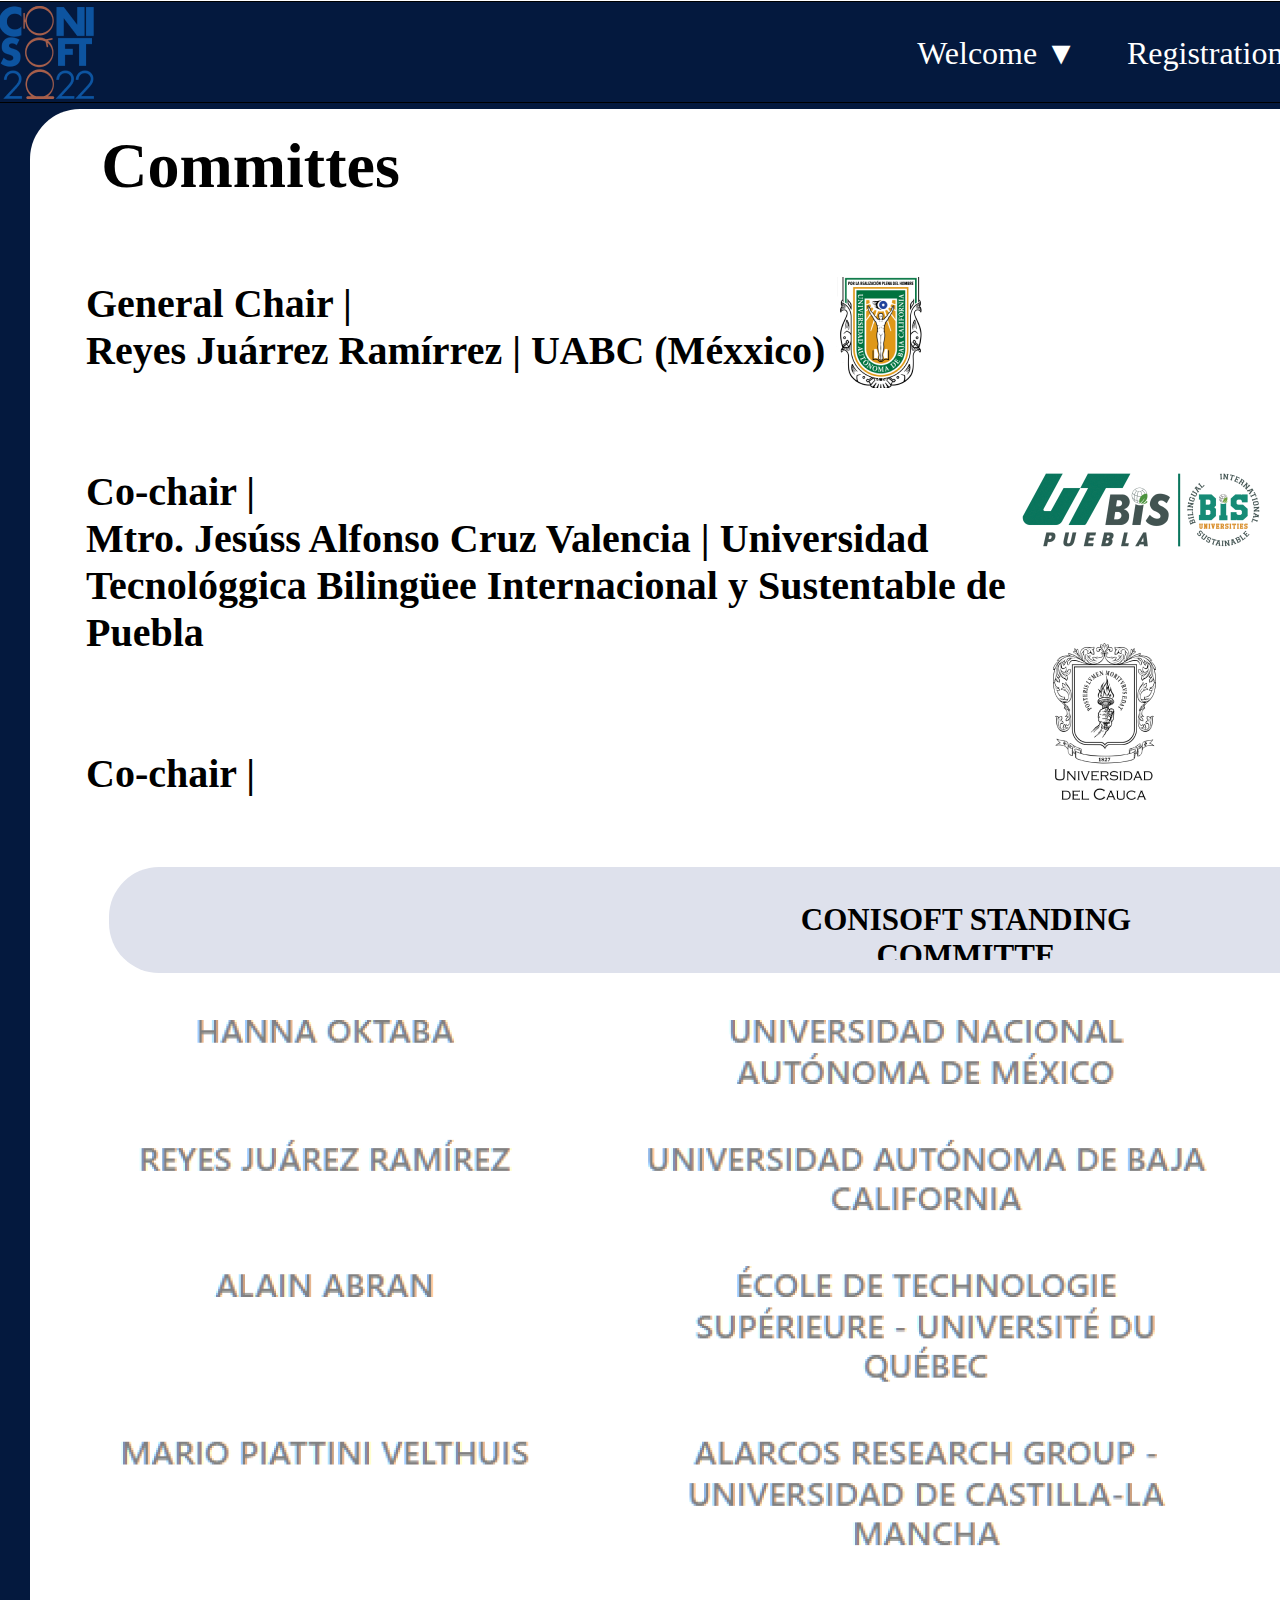
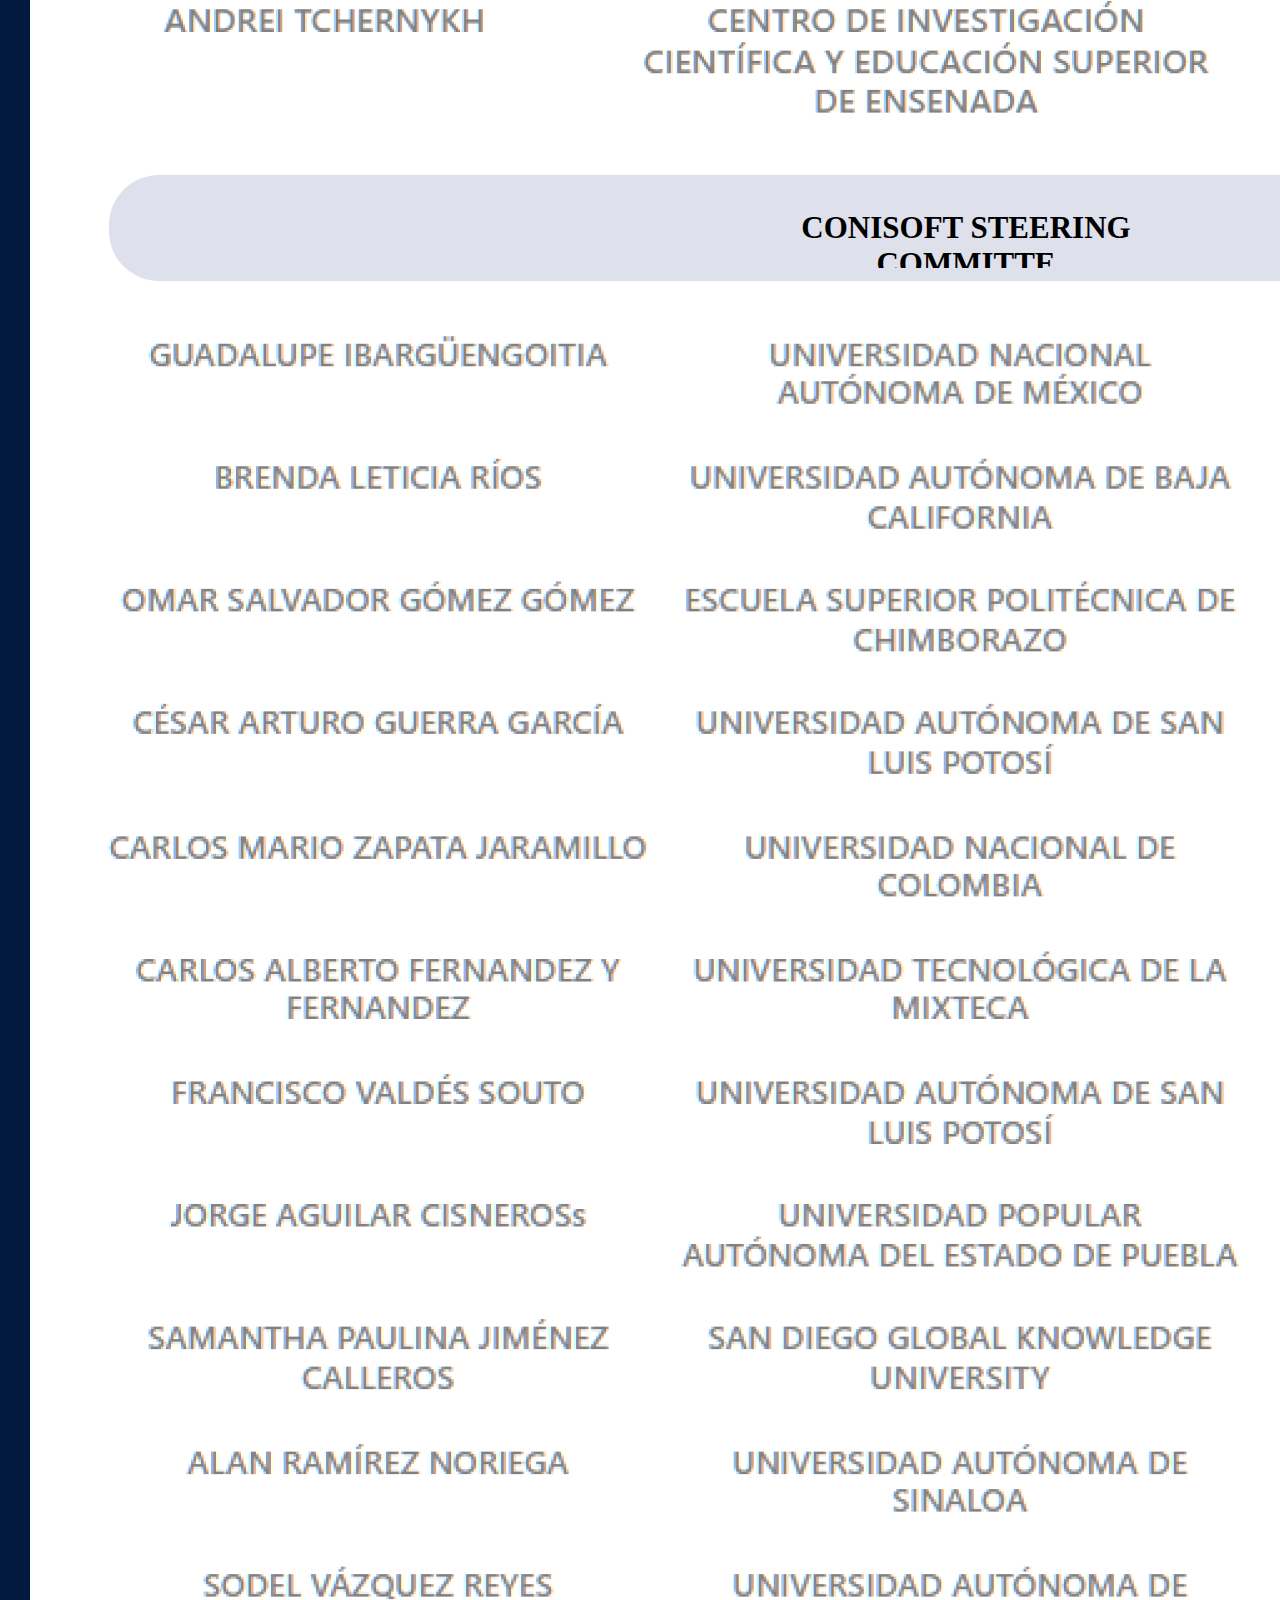
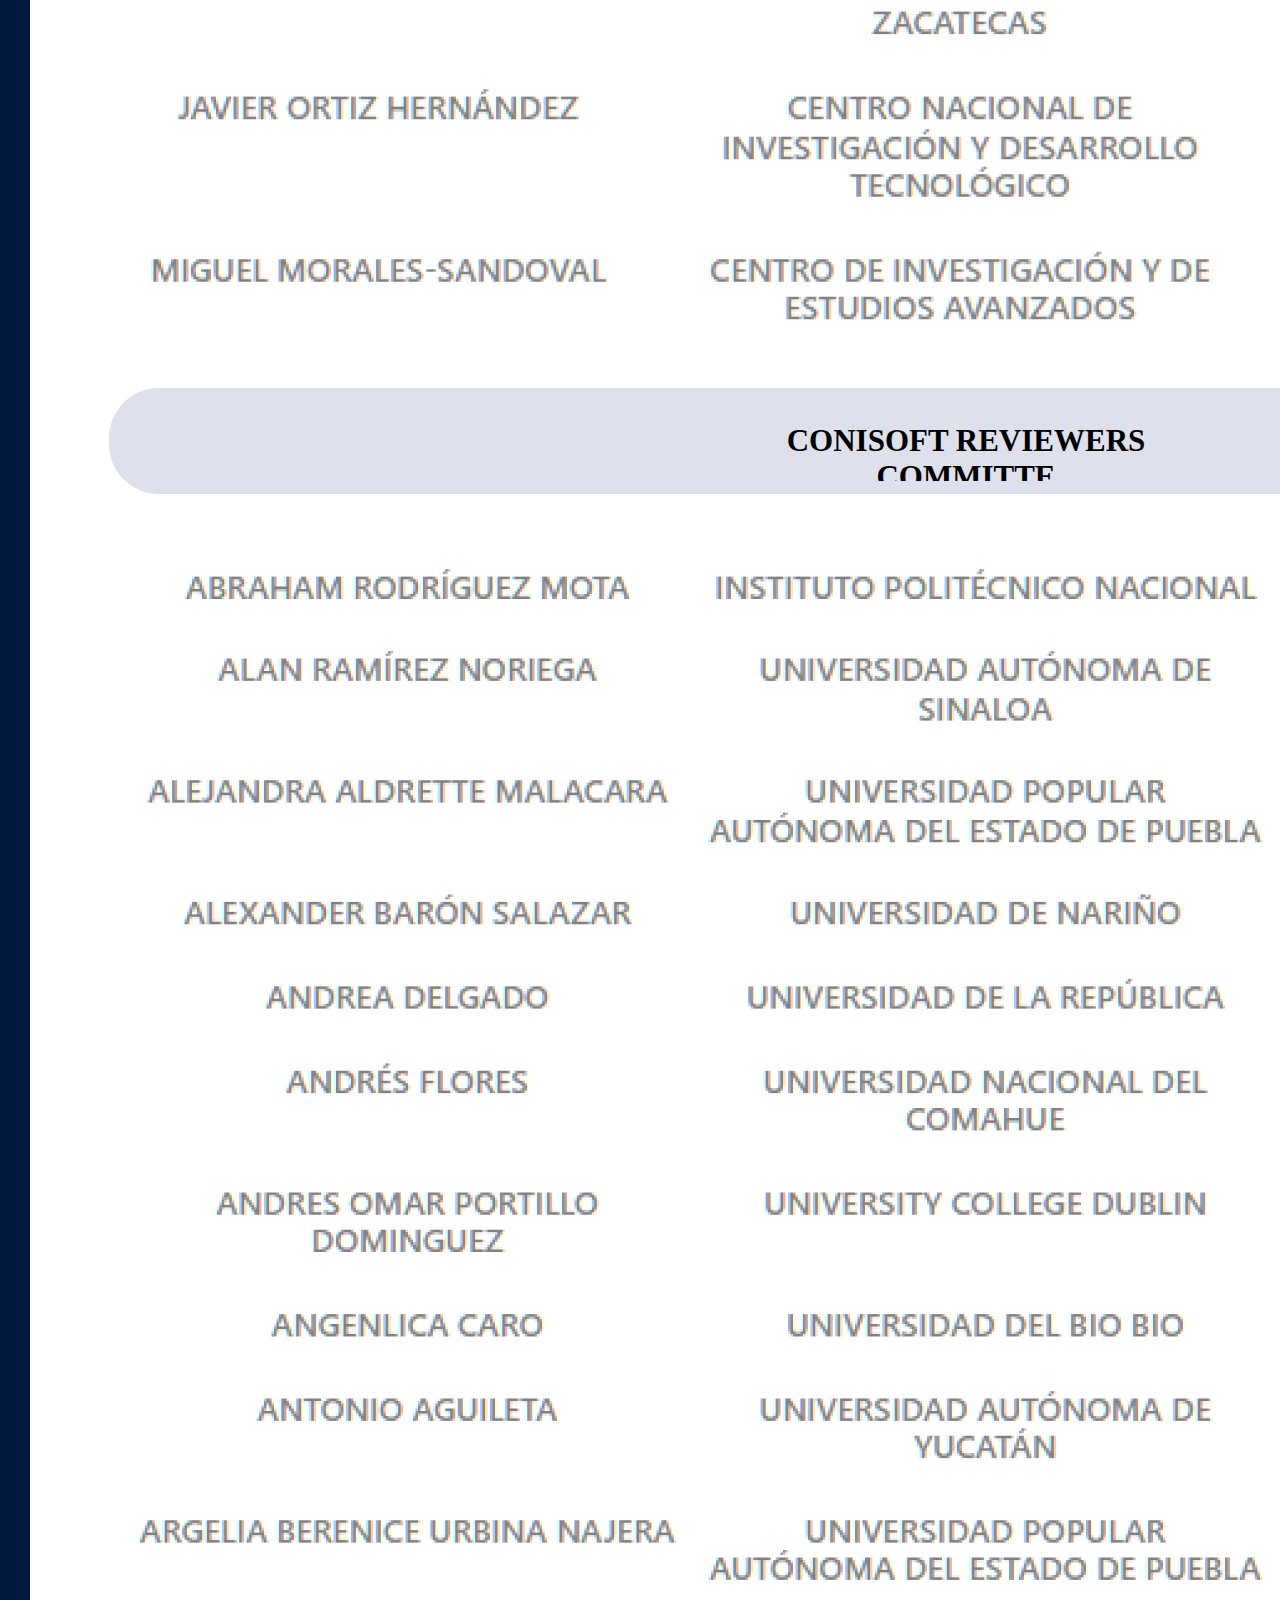
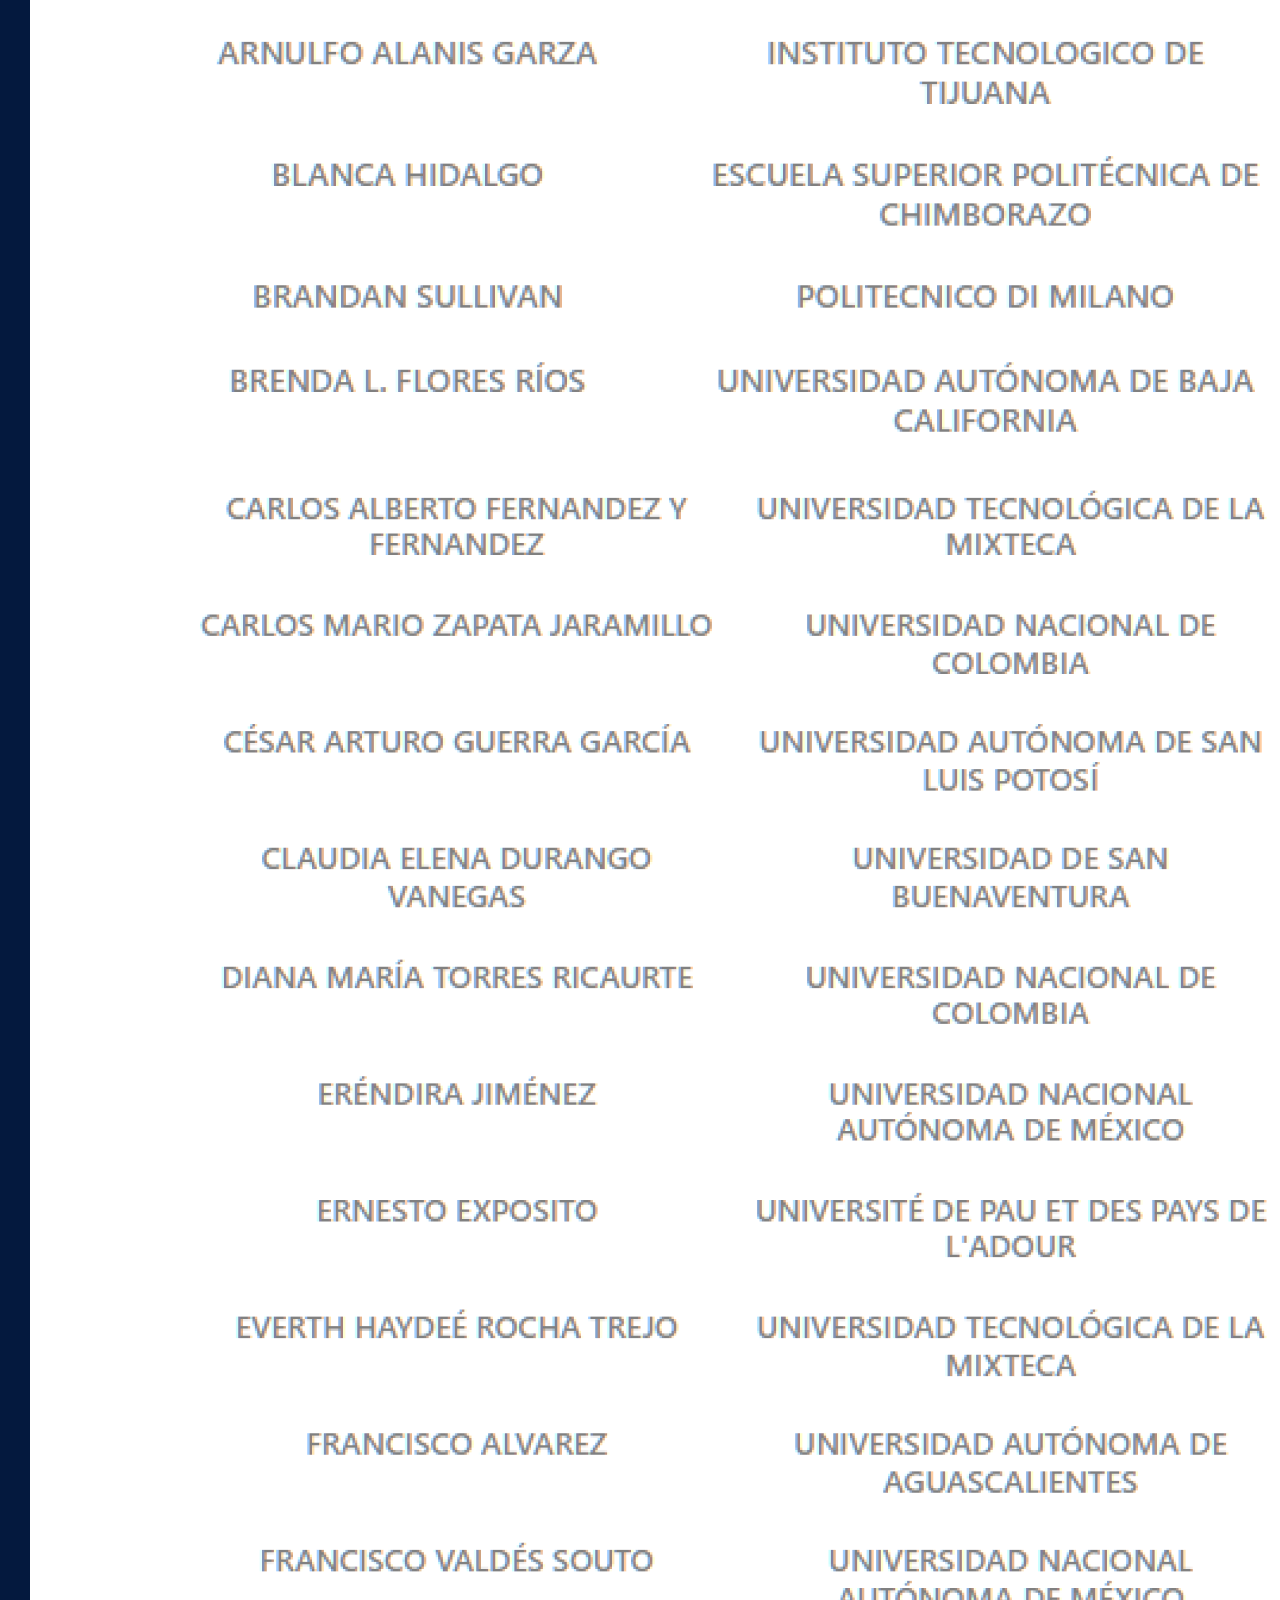
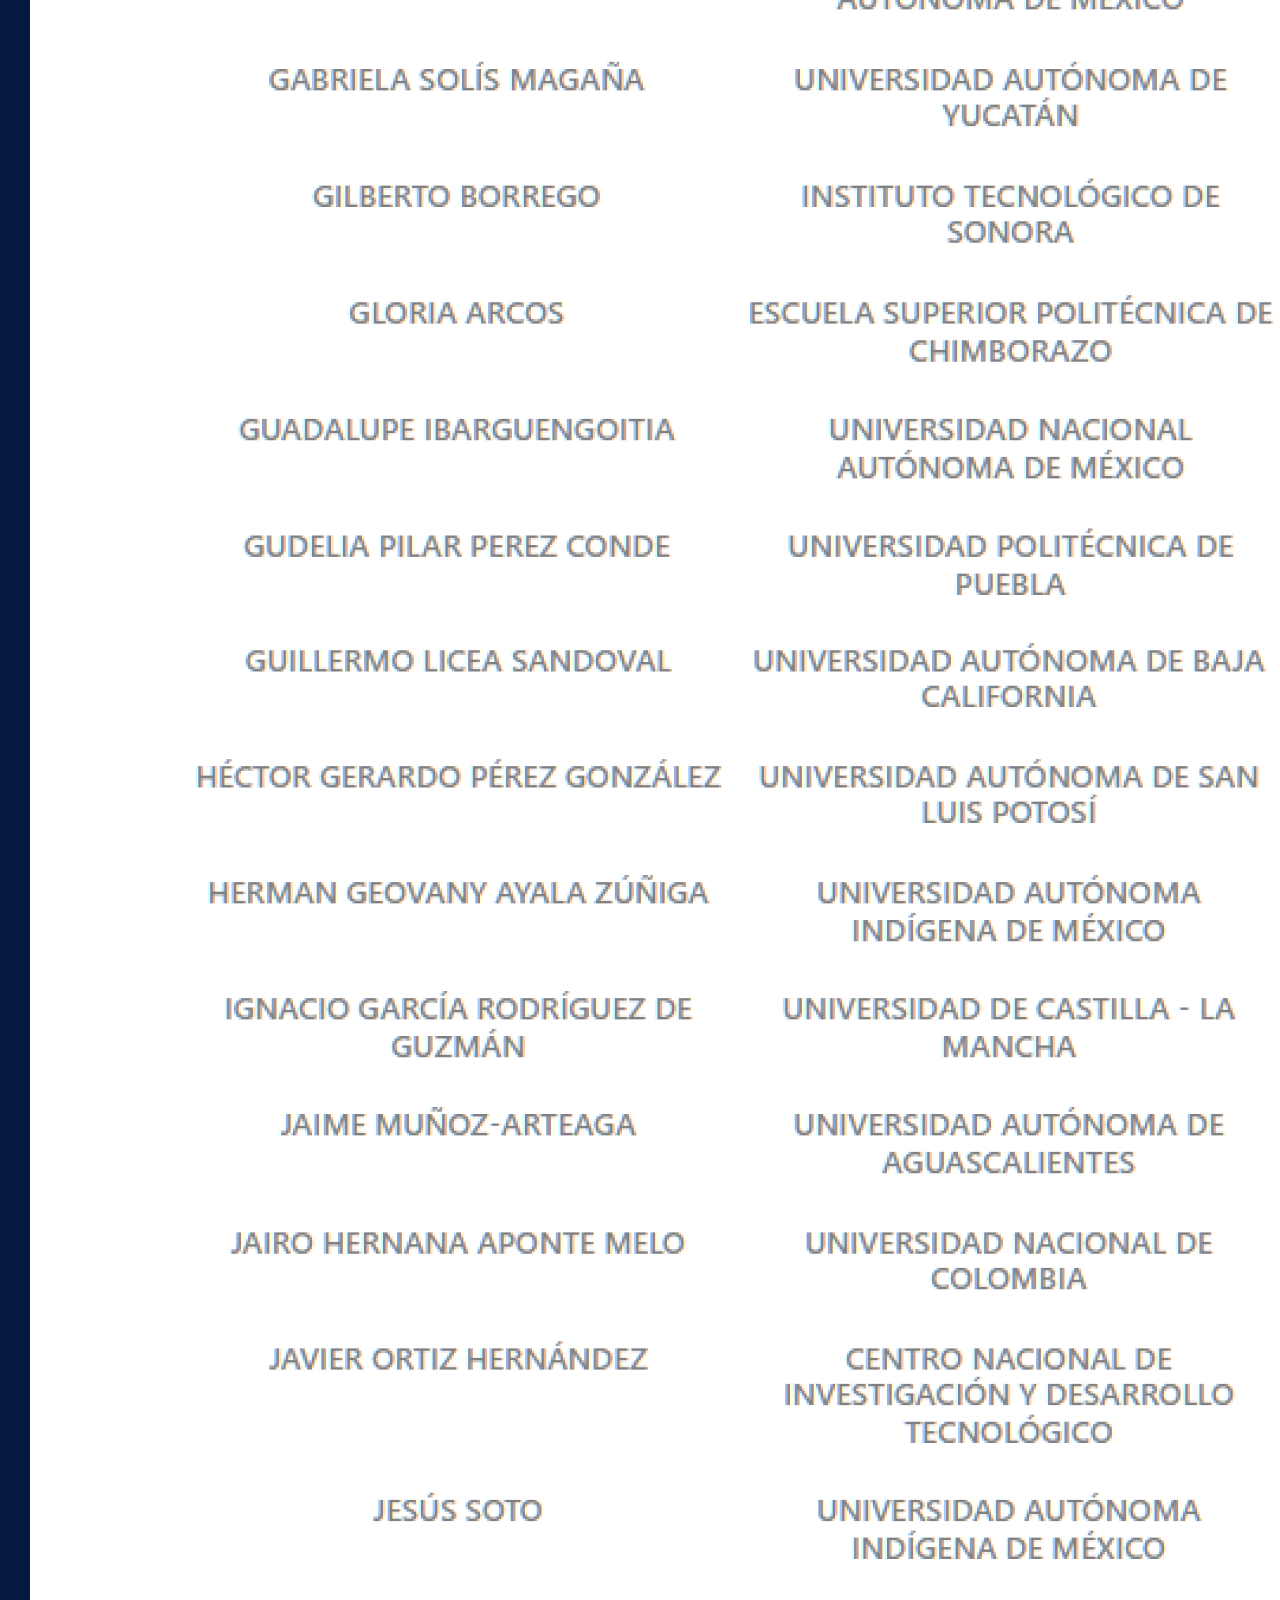
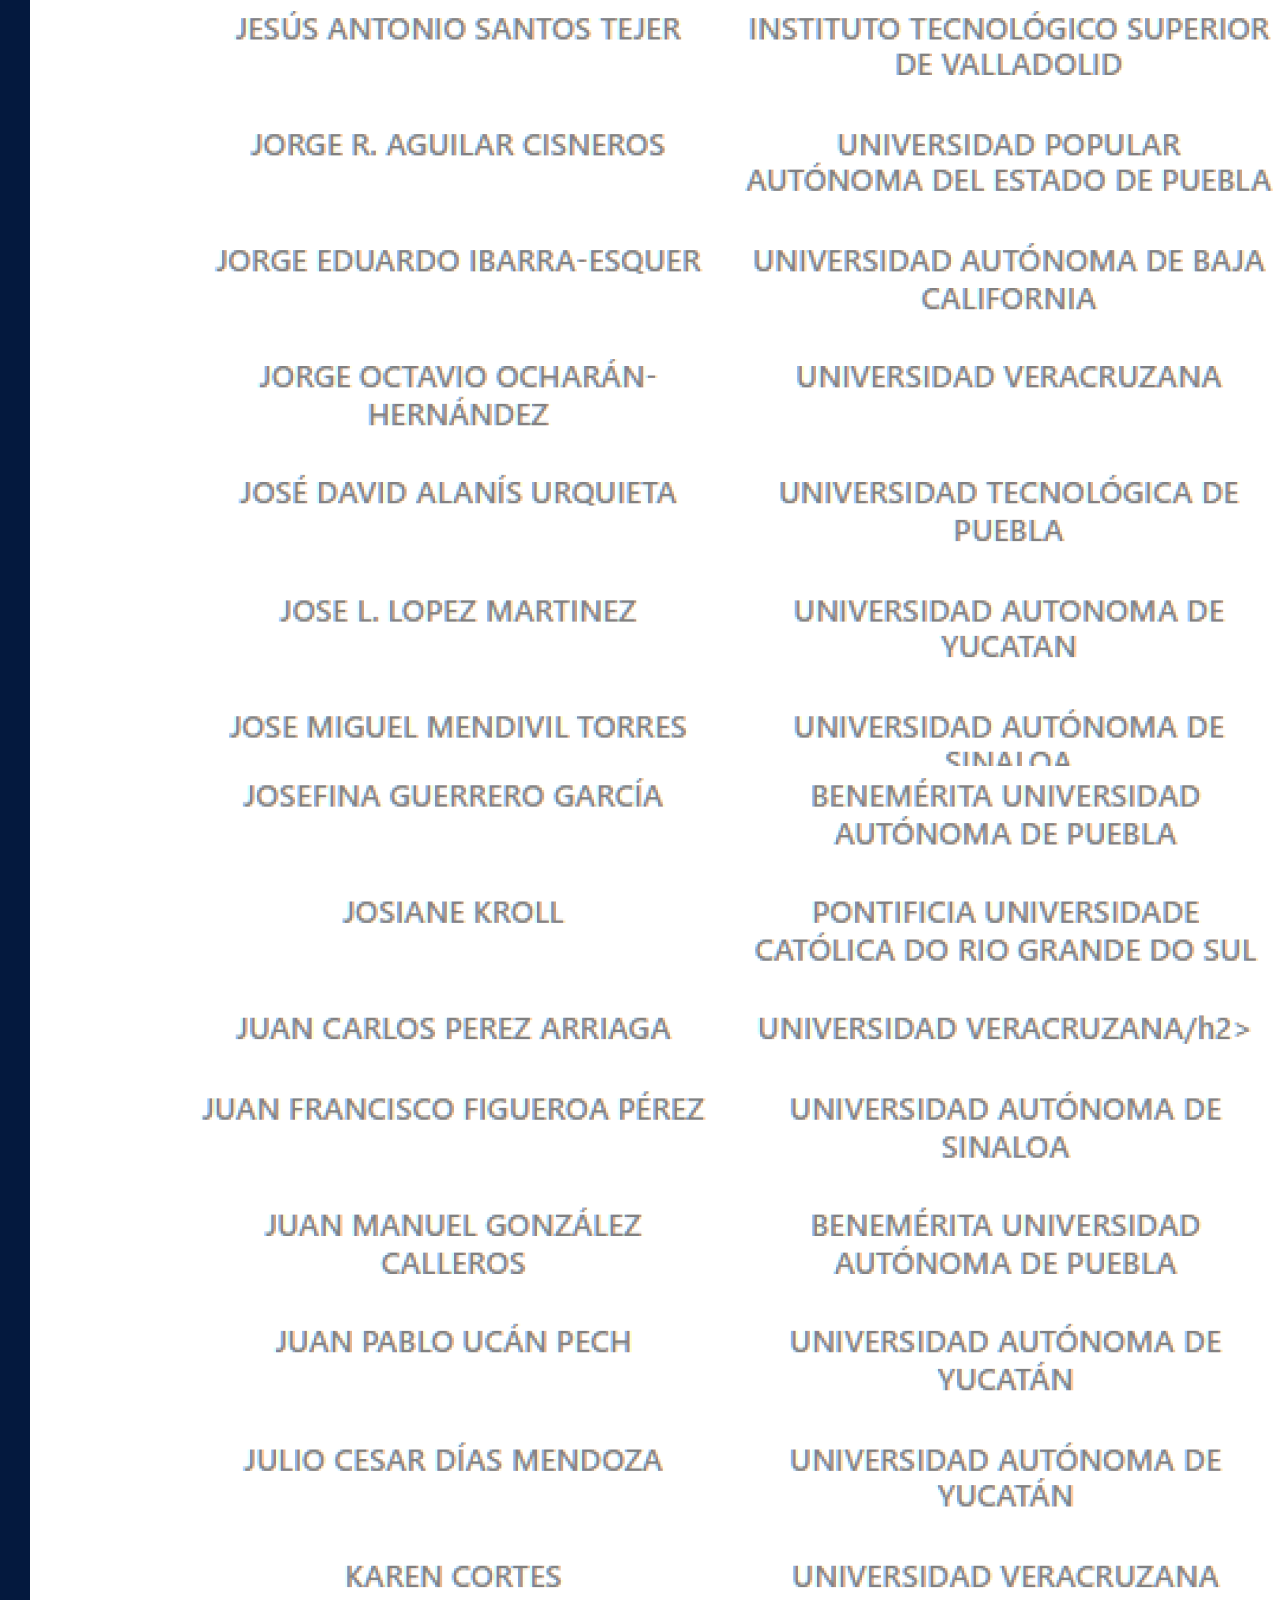
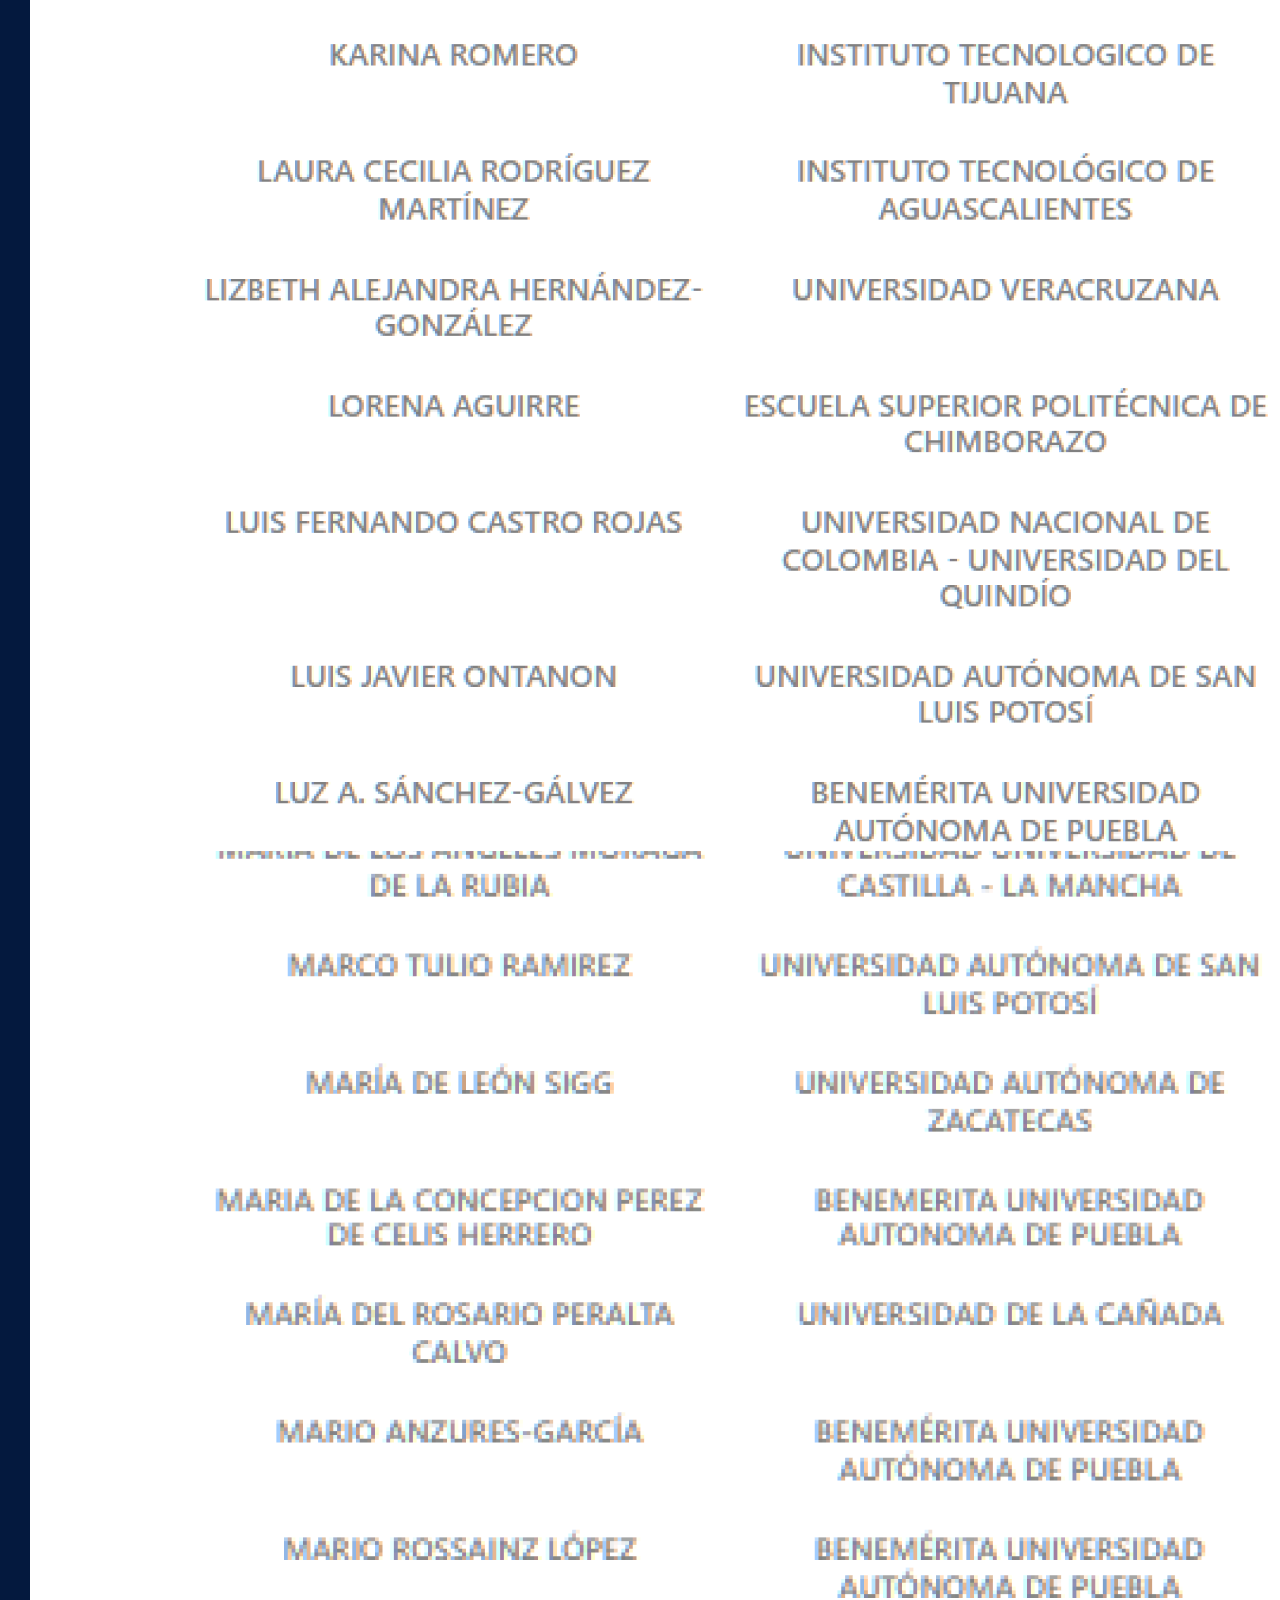
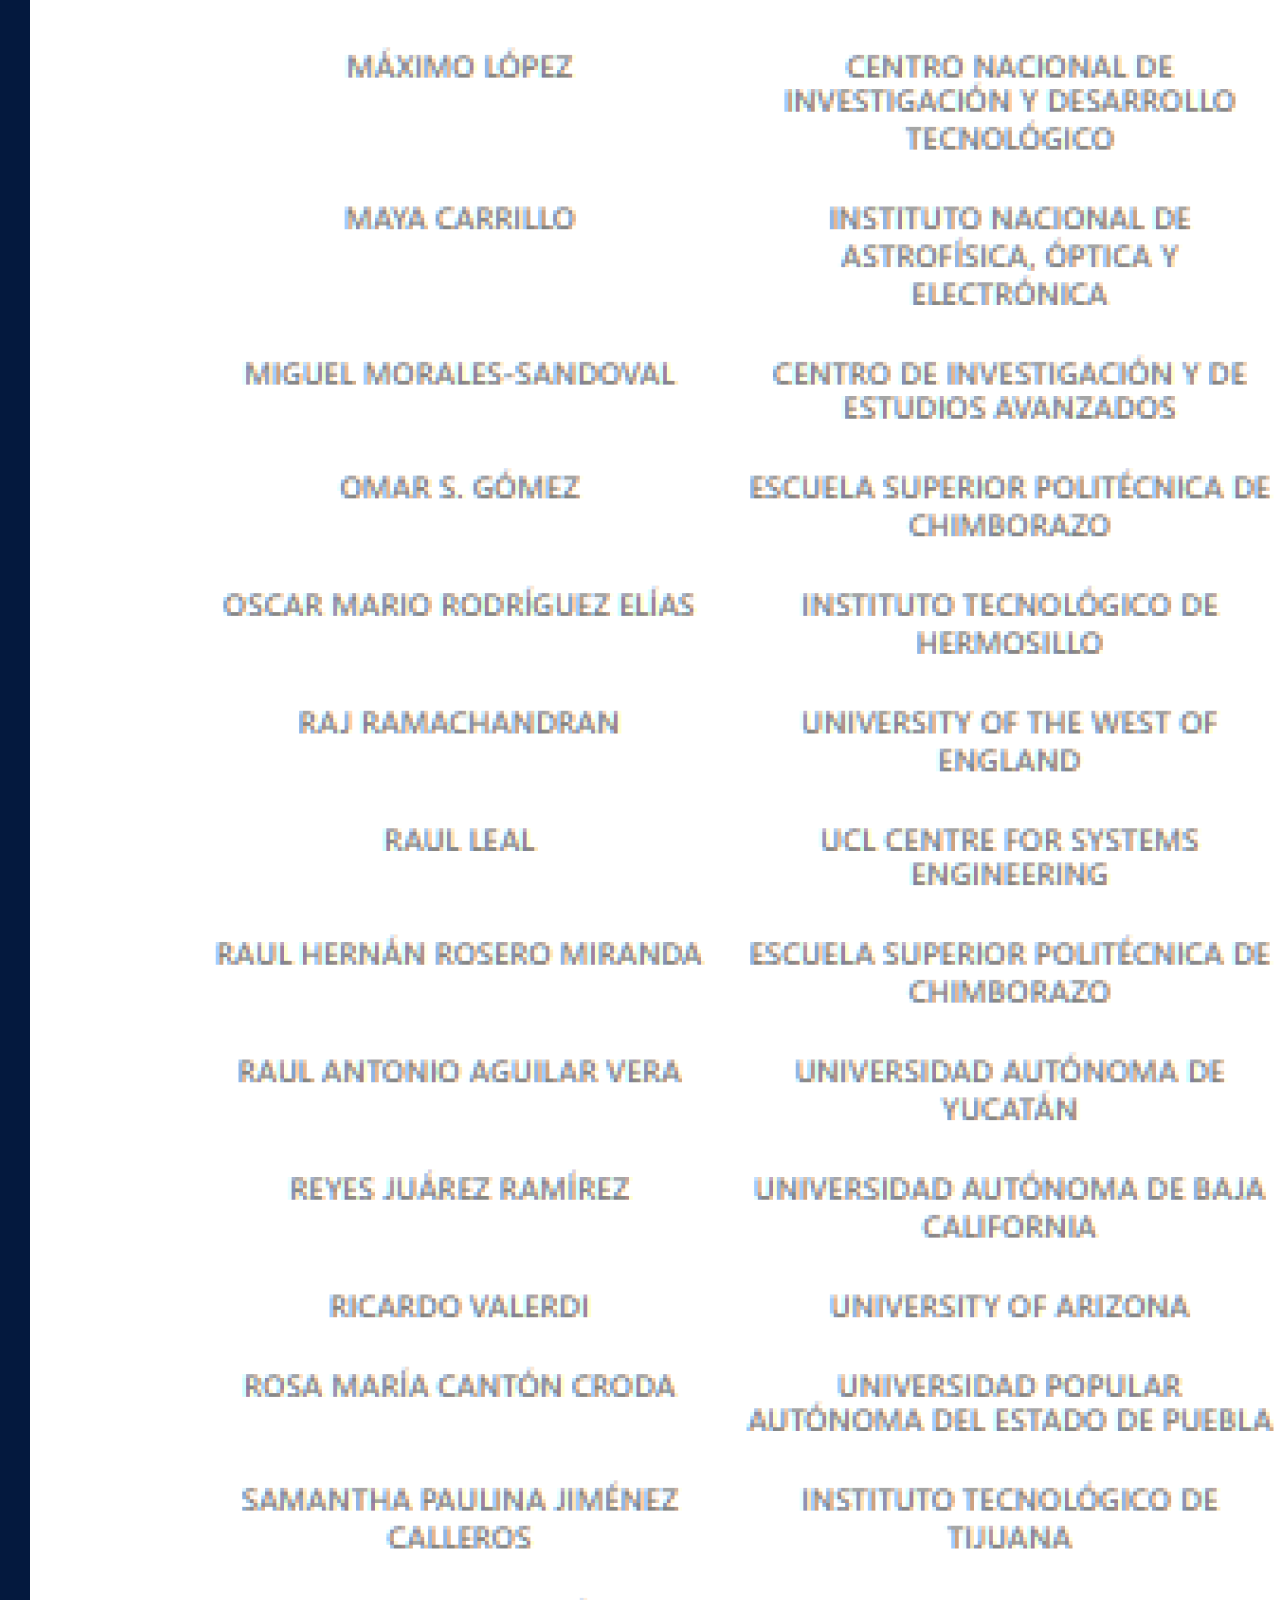
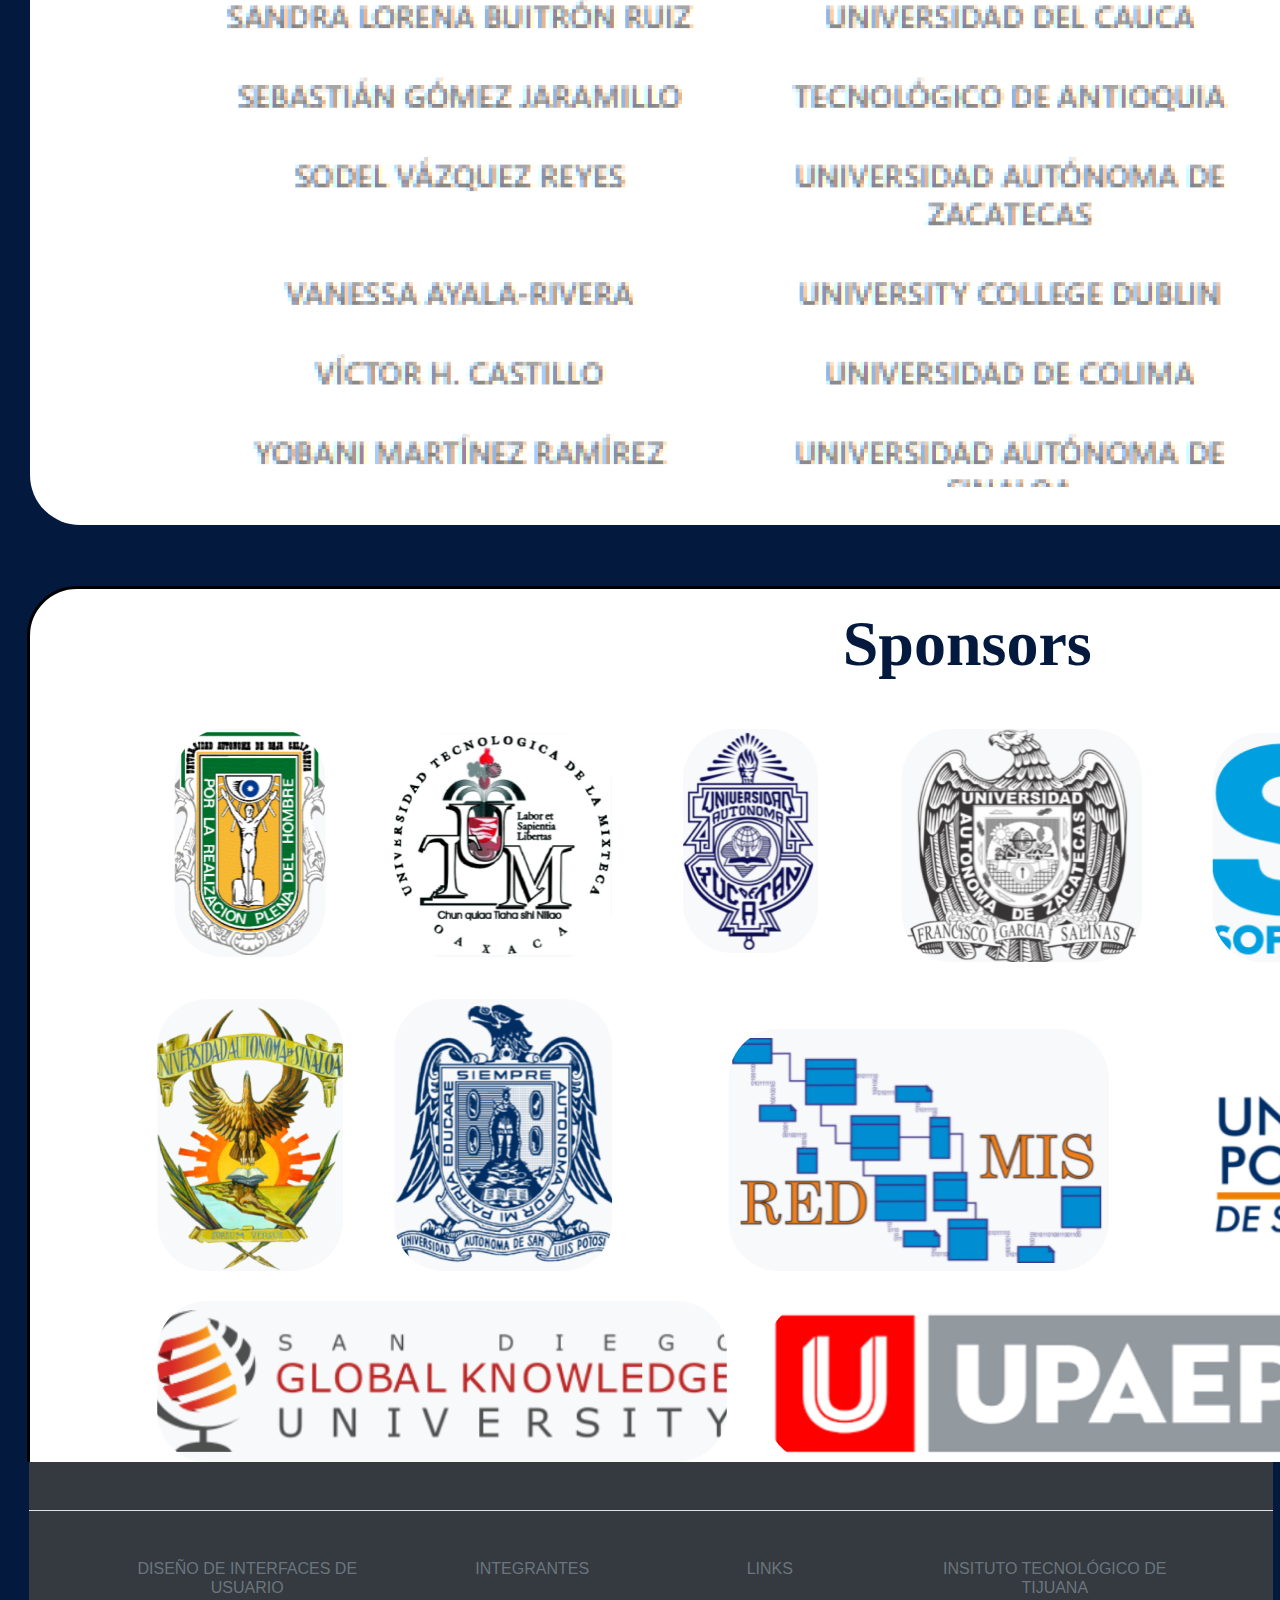
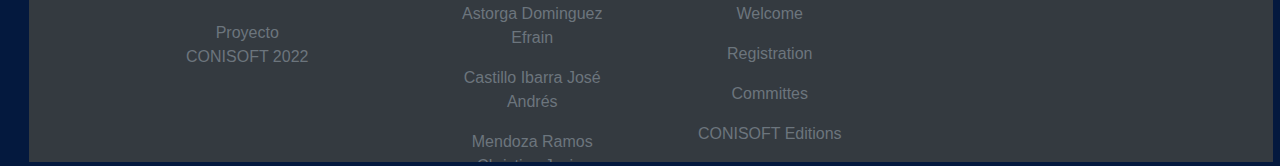
==== commit ce34155b: "Links de registration y footer" ====
--- a/commites.html
+++ b/commites.html
@@ -132,12 +132,12 @@
 						Registration <span class="char">%E2%96%BC</span>
 					</div>
 					</a>
-					<a id="_welcome___ek1_link" href="welcome_page.html" >
+					<a id="_welcome___ek1_link" href="index.html" >
 					<div id="_welcome___ek1" >
 						Welcome <span class="char">%E2%96%BC</span>
 					</div>
 					</a>
-					<a id="_image_10_ek1_link" href="welcome_page.html" >
+					<a id="_image_10_ek1_link" href="index.html" >
 					<img src="skins/_image_10_ek1.png" id="_image_10_ek1" />
 					</a>
 
@@ -147,6 +147,10 @@
 
 
 		</div>
+		<div class="container-flex">
+			<iframe src="footer.html" style="border:none; height:300px; width:100%" title="header" scrolling="no"></iframe>
+	  
+		  </div>
 		<script>var specialChars = document.querySelectorAll("span.char"); for(var c=0; c<specialChars.length; c++){ specialChars[c].innerHTML = decodeURIComponent(specialChars[c].innerHTML); }</script>
 	</body>
 </html>--- a/conisoft_2022.css
+++ b/conisoft_2022.css
@@ -9,7 +9,12 @@
 
 /* Only edit this if you know what you are doing! */
 div { position: absolute; }
-
+.container-flex{
+	position: inherit;
+	padding-left: 29px;
+	padding-right: 7px;
+	background:rgba(4,25,62,1);
+}
 #content-container { display: block; position: relative; width: 1920px; width: 1920px;  overflow: hidden; display: block;  margin-left: auto; margin-right: auto;  }
 
 #content-container > div{ position: relative; top:inherit; }
